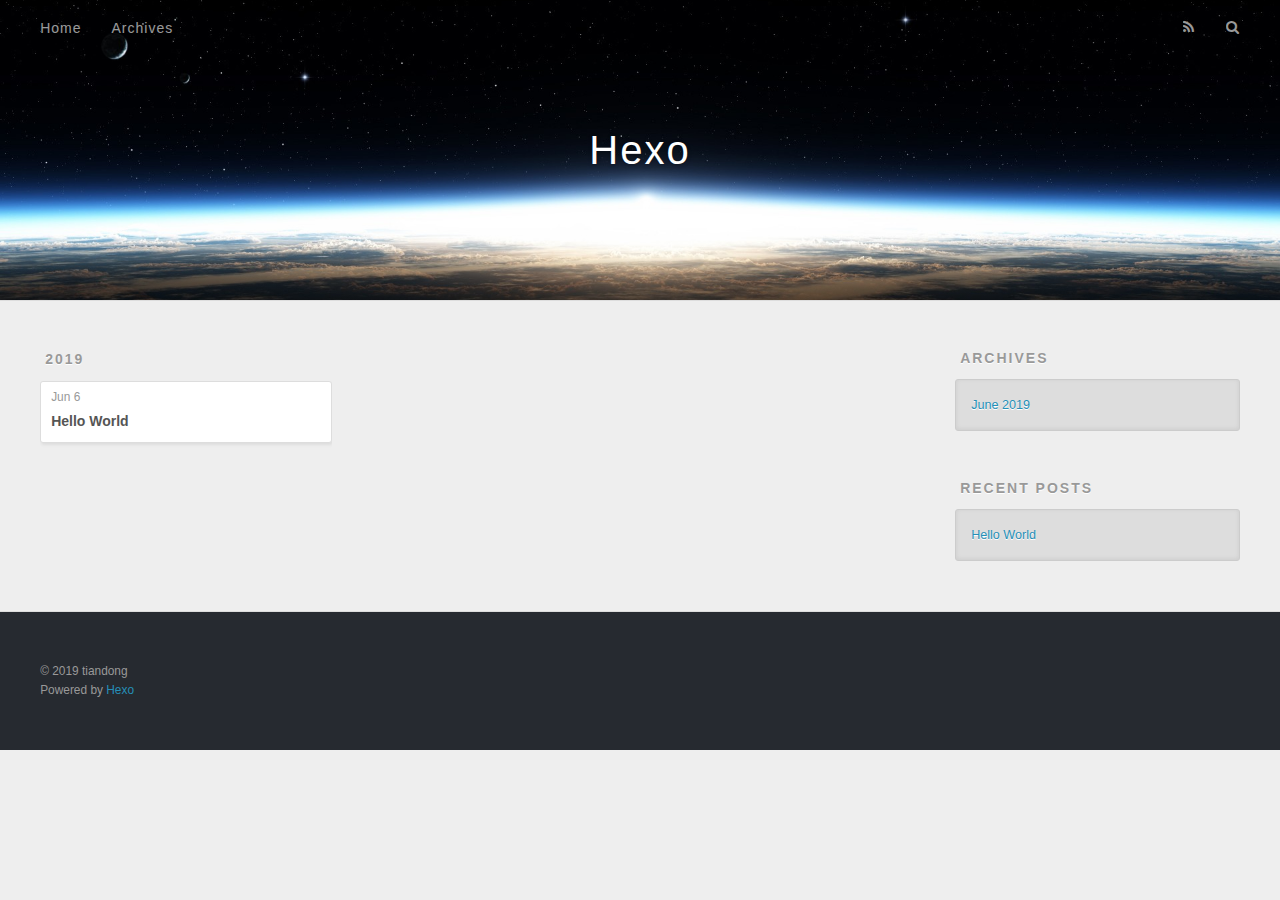
==== archives/index.html @ dce9d704 "Site updated: 2019-06-06 22:19:41" ====
<!DOCTYPE html>
<html>
<head><meta name="generator" content="Hexo 3.8.0">
  <meta charset="utf-8">
  

  
  <title>Archives | Hexo</title>
  <meta name="viewport" content="width=device-width, initial-scale=1, maximum-scale=1">
  <meta property="og:type" content="website">
<meta property="og:title" content="Hexo">
<meta property="og:url" content="https://tiandongli.gitub.io/archives/index.html">
<meta property="og:site_name" content="Hexo">
<meta property="og:locale" content="default">
<meta name="twitter:card" content="summary">
<meta name="twitter:title" content="Hexo">
  
    <link rel="alternate" href="/atom.xml" title="Hexo" type="application/atom+xml">
  
  
    <link rel="icon" href="/favicon.png">
  
  
    <link href="//fonts.googleapis.com/css?family=Source+Code+Pro" rel="stylesheet" type="text/css">
  
  <link rel="stylesheet" href="/css/style.css">
</head>
</html>
<body>
  <div id="container">
    <div id="wrap">
      <header id="header">
  <div id="banner"></div>
  <div id="header-outer" class="outer">
    <div id="header-title" class="inner">
      <h1 id="logo-wrap">
        <a href="/" id="logo">Hexo</a>
      </h1>
      
    </div>
    <div id="header-inner" class="inner">
      <nav id="main-nav">
        <a id="main-nav-toggle" class="nav-icon"></a>
        
          <a class="main-nav-link" href="/">Home</a>
        
          <a class="main-nav-link" href="/archives">Archives</a>
        
      </nav>
      <nav id="sub-nav">
        
          <a id="nav-rss-link" class="nav-icon" href="/atom.xml" title="RSS Feed"></a>
        
        <a id="nav-search-btn" class="nav-icon" title="Search"></a>
      </nav>
      <div id="search-form-wrap">
        <form action="//google.com/search" method="get" accept-charset="UTF-8" class="search-form"><input type="search" name="q" class="search-form-input" placeholder="Search"><button type="submit" class="search-form-submit">&#xF002;</button><input type="hidden" name="sitesearch" value="https://tiandongli.gitub.io"></form>
      </div>
    </div>
  </div>
</header>
      <div class="outer">
        <section id="main">
  
  
    
    
      
      
      <section class="archives-wrap">
        <div class="archive-year-wrap">
          <a href="/archives/2019" class="archive-year">2019</a>
        </div>
        <div class="archives">
    
    <article class="archive-article archive-type-post">
  <div class="archive-article-inner">
    <header class="archive-article-header">
      <a href="/2019/06/06/hello-world/" class="archive-article-date">
  <time datetime="2019-06-06T13:51:13.384Z" itemprop="datePublished">Jun 6</time>
</a>
      
  
    <h1 itemprop="name">
      <a class="archive-article-title" href="/2019/06/06/hello-world/">Hello World</a>
    </h1>
  

    </header>
  </div>
</article>
  
  
    </div></section>
  


</section>
        
          <aside id="sidebar">
  
    

  
    

  
    
  
    
  <div class="widget-wrap">
    <h3 class="widget-title">Archives</h3>
    <div class="widget">
      <ul class="archive-list"><li class="archive-list-item"><a class="archive-list-link" href="/archives/2019/06/">June 2019</a></li></ul>
    </div>
  </div>


  
    
  <div class="widget-wrap">
    <h3 class="widget-title">Recent Posts</h3>
    <div class="widget">
      <ul>
        
          <li>
            <a href="/2019/06/06/hello-world/">Hello World</a>
          </li>
        
      </ul>
    </div>
  </div>

  
</aside>
        
      </div>
      <footer id="footer">
  
  <div class="outer">
    <div id="footer-info" class="inner">
      &copy; 2019 tiandong<br>
      Powered by <a href="http://hexo.io/" target="_blank">Hexo</a>
    </div>
  </div>
</footer>
    </div>
    <nav id="mobile-nav">
  
    <a href="/" class="mobile-nav-link">Home</a>
  
    <a href="/archives" class="mobile-nav-link">Archives</a>
  
</nav>
    

<script src="//ajax.googleapis.com/ajax/libs/jquery/2.0.3/jquery.min.js"></script>


  <link rel="stylesheet" href="/fancybox/jquery.fancybox.css">
  <script src="/fancybox/jquery.fancybox.pack.js"></script>


<script src="/js/script.js"></script>



  </div>
</body>
</html>
---- css/style.css ----
body {
  width: 100%;
}
body:before,
body:after {
  content: "";
  display: table;
}
body:after {
  clear: both;
}
html,
body,
div,
span,
applet,
object,
iframe,
h1,
h2,
h3,
h4,
h5,
h6,
p,
blockquote,
pre,
a,
abbr,
acronym,
address,
big,
cite,
code,
del,
dfn,
em,
img,
ins,
kbd,
q,
s,
samp,
small,
strike,
strong,
sub,
sup,
tt,
var,
dl,
dt,
dd,
ol,
ul,
li,
fieldset,
form,
label,
legend,
table,
caption,
tbody,
tfoot,
thead,
tr,
th,
td {
  margin: 0;
  padding: 0;
  border: 0;
  outline: 0;
  font-weight: inherit;
  font-style: inherit;
  font-family: inherit;
  font-size: 100%;
  vertical-align: baseline;
}
body {
  line-height: 1;
  color: #000;
  background: #fff;
}
ol,
ul {
  list-style: none;
}
table {
  border-collapse: separate;
  border-spacing: 0;
  vertical-align: middle;
}
caption,
th,
td {
  text-align: left;
  font-weight: normal;
  vertical-align: middle;
}
a img {
  border: none;
}
input,
button {
  margin: 0;
  padding: 0;
}
input::-moz-focus-inner,
button::-moz-focus-inner {
  border: 0;
  padding: 0;
}
@font-face {
  font-family: FontAwesome;
  font-style: normal;
  font-weight: normal;
  src: url("fonts/fontawesome-webfont.eot?v=#4.0.3");
  src: url("fonts/fontawesome-webfont.eot?#iefix&v=#4.0.3") format("embedded-opentype"), url("fonts/fontawesome-webfont.woff?v=#4.0.3") format("woff"), url("fonts/fontawesome-webfont.ttf?v=#4.0.3") format("truetype"), url("fonts/fontawesome-webfont.svg#fontawesomeregular?v=#4.0.3") format("svg");
}
html,
body,
#container {
  height: 100%;
}
body {
  background: #eee;
  font: 14px -apple-system, BlinkMacSystemFont, "Segoe UI", "Roboto", "Oxygen", "Ubuntu", "Cantarell", "Fira Sans", "Droid Sans", "Helvetica Neue", sans-serif;
  -webkit-text-size-adjust: 100%;
}
.outer {
  max-width: 1220px;
  margin: 0 auto;
  padding: 0 20px;
}
.outer:before,
.outer:after {
  content: "";
  display: table;
}
.outer:after {
  clear: both;
}
.inner {
  display: inline;
  float: left;
  width: 98.33333333333333%;
  margin: 0 0.833333333333333%;
}
.left,
.alignleft {
  float: left;
}
.right,
.alignright {
  float: right;
}
.clear {
  clear: both;
}
#container {
  position: relative;
}
.mobile-nav-on {
  overflow: hidden;
}
#wrap {
  height: 100%;
  width: 100%;
  position: absolute;
  top: 0;
  left: 0;
  -webkit-transition: 0.2s ease-out;
  -moz-transition: 0.2s ease-out;
  -ms-transition: 0.2s ease-out;
  transition: 0.2s ease-out;
  z-index: 1;
  background: #eee;
}
.mobile-nav-on #wrap {
  left: 280px;
}
@media screen and (min-width: 768px) {
  #main {
    display: inline;
    float: left;
    width: 73.33333333333333%;
    margin: 0 0.833333333333333%;
  }
}
.article-date,
.article-category-link,
.archive-year,
.widget-title {
  text-decoration: none;
  text-transform: uppercase;
  letter-spacing: 2px;
  color: #999;
  margin-bottom: 1em;
  margin-left: 5px;
  line-height: 1em;
  text-shadow: 0 1px #fff;
  font-weight: bold;
}
.article-inner,
.archive-article-inner {
  background: #fff;
  -webkit-box-shadow: 1px 2px 3px #ddd;
  box-shadow: 1px 2px 3px #ddd;
  border: 1px solid #ddd;
  border-radius: 3px;
}
.article-entry h1,
.widget h1 {
  font-size: 2em;
}
.article-entry h2,
.widget h2 {
  font-size: 1.5em;
}
.article-entry h3,
.widget h3 {
  font-size: 1.3em;
}
.article-entry h4,
.widget h4 {
  font-size: 1.2em;
}
.article-entry h5,
.widget h5 {
  font-size: 1em;
}
.article-entry h6,
.widget h6 {
  font-size: 1em;
  color: #999;
}
.article-entry hr,
.widget hr {
  border: 1px dashed #ddd;
}
.article-entry strong,
.widget strong {
  font-weight: bold;
}
.article-entry em,
.widget em,
.article-entry cite,
.widget cite {
  font-style: italic;
}
.article-entry sup,
.widget sup,
.article-entry sub,
.widget sub {
  font-size: 0.75em;
  line-height: 0;
  position: relative;
  vertical-align: baseline;
}
.article-entry sup,
.widget sup {
  top: -0.5em;
}
.article-entry sub,
.widget sub {
  bottom: -0.2em;
}
.article-entry small,
.widget small {
  font-size: 0.85em;
}
.article-entry acronym,
.widget acronym,
.article-entry abbr,
.widget abbr {
  border-bottom: 1px dotted;
}
.article-entry ul,
.widget ul,
.article-entry ol,
.widget ol,
.article-entry dl,
.widget dl {
  margin: 0 20px;
  line-height: 1.6em;
}
.article-entry ul ul,
.widget ul ul,
.article-entry ol ul,
.widget ol ul,
.article-entry ul ol,
.widget ul ol,
.article-entry ol ol,
.widget ol ol {
  margin-top: 0;
  margin-bottom: 0;
}
.article-entry ul,
.widget ul {
  list-style: disc;
}
.article-entry ol,
.widget ol {
  list-style: decimal;
}
.article-entry dt,
.widget dt {
  font-weight: bold;
}
#header {
  height: 300px;
  position: relative;
  border-bottom: 1px solid #ddd;
}
#header:before,
#header:after {
  content: "";
  position: absolute;
  left: 0;
  right: 0;
  height: 40px;
}
#header:before {
  top: 0;
  background: -webkit-linear-gradient(rgba(0,0,0,0.2), transparent);
  background: -moz-linear-gradient(rgba(0,0,0,0.2), transparent);
  background: -ms-linear-gradient(rgba(0,0,0,0.2), transparent);
  background: linear-gradient(rgba(0,0,0,0.2), transparent);
}
#header:after {
  bottom: 0;
  background: -webkit-linear-gradient(transparent, rgba(0,0,0,0.2));
  background: -moz-linear-gradient(transparent, rgba(0,0,0,0.2));
  background: -ms-linear-gradient(transparent, rgba(0,0,0,0.2));
  background: linear-gradient(transparent, rgba(0,0,0,0.2));
}
#header-outer {
  height: 100%;
  position: relative;
}
#header-inner {
  position: relative;
  overflow: hidden;
}
#banner {
  position: absolute;
  top: 0;
  left: 0;
  width: 100%;
  height: 100%;
  background: url("images/banner.jpg") center #000;
  -webkit-background-size: cover;
  -moz-background-size: cover;
  background-size: cover;
  z-index: -1;
}
#header-title {
  text-align: center;
  height: 40px;
  position: absolute;
  top: 50%;
  left: 0;
  margin-top: -20px;
}
#logo,
#subtitle {
  text-decoration: none;
  color: #fff;
  font-weight: 300;
  text-shadow: 0 1px 4px rgba(0,0,0,0.3);
}
#logo {
  font-size: 40px;
  line-height: 40px;
  letter-spacing: 2px;
}
#subtitle {
  font-size: 16px;
  line-height: 16px;
  letter-spacing: 1px;
}
#subtitle-wrap {
  margin-top: 16px;
}
#main-nav {
  float: left;
  margin-left: -15px;
}
.nav-icon,
.main-nav-link {
  float: left;
  color: #fff;
  opacity: 0.6;
  text-decoration: none;
  text-shadow: 0 1px rgba(0,0,0,0.2);
  -webkit-transition: opacity 0.2s;
  -moz-transition: opacity 0.2s;
  -ms-transition: opacity 0.2s;
  transition: opacity 0.2s;
  display: block;
  padding: 20px 15px;
}
.nav-icon:hover,
.main-nav-link:hover {
  opacity: 1;
}
.nav-icon {
  font-family: FontAwesome;
  text-align: center;
  font-size: 14px;
  width: 14px;
  height: 14px;
  padding: 20px 15px;
  position: relative;
  cursor: pointer;
}
.main-nav-link {
  font-weight: 300;
  letter-spacing: 1px;
}
@media screen and (max-width: 479px) {
  .main-nav-link {
    display: none;
  }
}
#main-nav-toggle {
  display: none;
}
#main-nav-toggle:before {
  content: "\f0c9";
}
@media screen and (max-width: 479px) {
  #main-nav-toggle {
    display: block;
  }
}
#sub-nav {
  float: right;
  margin-right: -15px;
}
#nav-rss-link:before {
  content: "\f09e";
}
#nav-search-btn:before {
  content: "\f002";
}
#search-form-wrap {
  position: absolute;
  top: 15px;
  width: 150px;
  height: 30px;
  right: -150px;
  opacity: 0;
  -webkit-transition: 0.2s ease-out;
  -moz-transition: 0.2s ease-out;
  -ms-transition: 0.2s ease-out;
  transition: 0.2s ease-out;
}
#search-form-wrap.on {
  opacity: 1;
  right: 0;
}
@media screen and (max-width: 479px) {
  #search-form-wrap {
    width: 100%;
    right: -100%;
  }
}
.search-form {
  position: absolute;
  top: 0;
  left: 0;
  right: 0;
  background: #fff;
  padding: 5px 15px;
  border-radius: 15px;
  -webkit-box-shadow: 0 0 10px rgba(0,0,0,0.3);
  box-shadow: 0 0 10px rgba(0,0,0,0.3);
}
.search-form-input {
  border: none;
  background: none;
  color: #555;
  width: 100%;
  font: 13px -apple-system, BlinkMacSystemFont, "Segoe UI", "Roboto", "Oxygen", "Ubuntu", "Cantarell", "Fira Sans", "Droid Sans", "Helvetica Neue", sans-serif;
  outline: none;
}
.search-form-input::-webkit-search-results-decoration,
.search-form-input::-webkit-search-cancel-button {
  -webkit-appearance: none;
}
.search-form-submit {
  position: absolute;
  top: 50%;
  right: 10px;
  margin-top: -7px;
  font: 13px FontAwesome;
  border: none;
  background: none;
  color: #bbb;
  cursor: pointer;
}
.search-form-submit:hover,
.search-form-submit:focus {
  color: #777;
}
.article {
  margin: 50px 0;
}
.article-inner {
  overflow: hidden;
}
.article-meta:before,
.article-meta:after {
  content: "";
  display: table;
}
.article-meta:after {
  clear: both;
}
.article-date {
  float: left;
}
.article-category {
  float: left;
  line-height: 1em;
  color: #ccc;
  text-shadow: 0 1px #fff;
  margin-left: 8px;
}
.article-category:before {
  content: "\2022";
}
.article-category-link {
  margin: 0 12px 1em;
}
.article-header {
  padding: 20px 20px 0;
}
.article-title {
  text-decoration: none;
  font-size: 2em;
  font-weight: bold;
  color: #555;
  line-height: 1.1em;
  -webkit-transition: color 0.2s;
  -moz-transition: color 0.2s;
  -ms-transition: color 0.2s;
  transition: color 0.2s;
}
a.article-title:hover {
  color: #258fb8;
}
.article-entry {
  color: #555;
  padding: 0 20px;
}
.article-entry:before,
.article-entry:after {
  content: "";
  display: table;
}
.article-entry:after {
  clear: both;
}
.article-entry p,
.article-entry table {
  line-height: 1.6em;
  margin: 1.6em 0;
}
.article-entry h1,
.article-entry h2,
.article-entry h3,
.article-entry h4,
.article-entry h5,
.article-entry h6 {
  font-weight: bold;
}
.article-entry h1,
.article-entry h2,
.article-entry h3,
.article-entry h4,
.article-entry h5,
.article-entry h6 {
  line-height: 1.1em;
  margin: 1.1em 0;
}
.article-entry a {
  color: #258fb8;
  text-decoration: none;
}
.article-entry a:hover {
  text-decoration: underline;
}
.article-entry ul,
.article-entry ol,
.article-entry dl {
  margin-top: 1.6em;
  margin-bottom: 1.6em;
}
.article-entry img,
.article-entry video {
  max-width: 100%;
  height: auto;
  display: block;
  margin: auto;
}
.article-entry iframe {
  border: none;
}
.article-entry table {
  width: 100%;
  border-collapse: collapse;
  border-spacing: 0;
}
.article-entry th {
  font-weight: bold;
  border-bottom: 3px solid #ddd;
  padding-bottom: 0.5em;
}
.article-entry td {
  border-bottom: 1px solid #ddd;
  padding: 10px 0;
}
.article-entry blockquote {
  font-family: Georgia, "Times New Roman", serif;
  font-size: 1.4em;
  margin: 1.6em 20px;
  text-align: center;
}
.article-entry blockquote footer {
  font-size: 14px;
  margin: 1.6em 0;
  font-family: -apple-system, BlinkMacSystemFont, "Segoe UI", "Roboto", "Oxygen", "Ubuntu", "Cantarell", "Fira Sans", "Droid Sans", "Helvetica Neue", sans-serif;
}
.article-entry blockquote footer cite:before {
  content: "—";
  padding: 0 0.5em;
}
.article-entry .pullquote {
  text-align: left;
  width: 45%;
  margin: 0;
}
.article-entry .pullquote.left {
  margin-left: 0.5em;
  margin-right: 1em;
}
.article-entry .pullquote.right {
  margin-right: 0.5em;
  margin-left: 1em;
}
.article-entry .caption {
  color: #999;
  display: block;
  font-size: 0.9em;
  margin-top: 0.5em;
  position: relative;
  text-align: center;
}
.article-entry .video-container {
  position: relative;
  padding-top: 56.25%;
  height: 0;
  overflow: hidden;
}
.article-entry .video-container iframe,
.article-entry .video-container object,
.article-entry .video-container embed {
  position: absolute;
  top: 0;
  left: 0;
  width: 100%;
  height: 100%;
  margin-top: 0;
}
.article-more-link a {
  display: inline-block;
  line-height: 1em;
  padding: 6px 15px;
  border-radius: 15px;
  background: #eee;
  color: #999;
  text-shadow: 0 1px #fff;
  text-decoration: none;
}
.article-more-link a:hover {
  background: #258fb8;
  color: #fff;
  text-decoration: none;
  text-shadow: 0 1px #1e7293;
}
.article-footer {
  font-size: 0.85em;
  line-height: 1.6em;
  border-top: 1px solid #ddd;
  padding-top: 1.6em;
  margin: 0 20px 20px;
}
.article-footer:before,
.article-footer:after {
  content: "";
  display: table;
}
.article-footer:after {
  clear: both;
}
.article-footer a {
  color: #999;
  text-decoration: none;
}
.article-footer a:hover {
  color: #555;
}
.article-tag-list-item {
  float: left;
  margin-right: 10px;
}
.article-tag-list-link:before {
  content: "#";
}
.article-comment-link {
  float: right;
}
.article-comment-link:before {
  content: "\f075";
  font-family: FontAwesome;
  padding-right: 8px;
}
.article-share-link {
  cursor: pointer;
  float: right;
  margin-left: 20px;
}
.article-share-link:before {
  content: "\f064";
  font-family: FontAwesome;
  padding-right: 6px;
}
#article-nav {
  position: relative;
}
#article-nav:before,
#article-nav:after {
  content: "";
  display: table;
}
#article-nav:after {
  clear: both;
}
@media screen and (min-width: 768px) {
  #article-nav {
    margin: 50px 0;
  }
  #article-nav:before {
    width: 8px;
    height: 8px;
    position: absolute;
    top: 50%;
    left: 50%;
    margin-top: -4px;
    margin-left: -4px;
    content: "";
    border-radius: 50%;
    background: #ddd;
    -webkit-box-shadow: 0 1px 2px #fff;
    box-shadow: 0 1px 2px #fff;
  }
}
.article-nav-link-wrap {
  text-decoration: none;
  text-shadow: 0 1px #fff;
  color: #999;
  -webkit-box-sizing: border-box;
  -moz-box-sizing: border-box;
  box-sizing: border-box;
  margin-top: 50px;
  text-align: center;
  display: block;
}
.article-nav-link-wrap:hover {
  color: #555;
}
@media screen and (min-width: 768px) {
  .article-nav-link-wrap {
    width: 50%;
    margin-top: 0;
  }
}
@media screen and (min-width: 768px) {
  #article-nav-newer {
    float: left;
    text-align: right;
    padding-right: 20px;
  }
}
@media screen and (min-width: 768px) {
  #article-nav-older {
    float: right;
    text-align: left;
    padding-left: 20px;
  }
}
.article-nav-caption {
  text-transform: uppercase;
  letter-spacing: 2px;
  color: #ddd;
  line-height: 1em;
  font-weight: bold;
}
#article-nav-newer .article-nav-caption {
  margin-right: -2px;
}
.article-nav-title {
  font-size: 0.85em;
  line-height: 1.6em;
  margin-top: 0.5em;
}
.article-share-box {
  position: absolute;
  display: none;
  background: #fff;
  -webkit-box-shadow: 1px 2px 10px rgba(0,0,0,0.2);
  box-shadow: 1px 2px 10px rgba(0,0,0,0.2);
  border-radius: 3px;
  margin-left: -145px;
  overflow: hidden;
  z-index: 1;
}
.article-share-box.on {
  display: block;
}
.article-share-input {
  width: 100%;
  background: none;
  -webkit-box-sizing: border-box;
  -moz-box-sizing: border-box;
  box-sizing: border-box;
  font: 14px -apple-system, BlinkMacSystemFont, "Segoe UI", "Roboto", "Oxygen", "Ubuntu", "Cantarell", "Fira Sans", "Droid Sans", "Helvetica Neue", sans-serif;
  padding: 0 15px;
  color: #555;
  outline: none;
  border: 1px solid #ddd;
  border-radius: 3px 3px 0 0;
  height: 36px;
  line-height: 36px;
}
.article-share-links {
  background: #eee;
}
.article-share-links:before,
.article-share-links:after {
  content: "";
  display: table;
}
.article-share-links:after {
  clear: both;
}
.article-share-twitter,
.article-share-facebook,
.article-share-pinterest,
.article-share-google {
  width: 50px;
  height: 36px;
  display: block;
  float: left;
  position: relative;
  color: #999;
  text-shadow: 0 1px #fff;
}
.article-share-twitter:before,
.article-share-facebook:before,
.article-share-pinterest:before,
.article-share-google:before {
  font-size: 20px;
  font-family: FontAwesome;
  width: 20px;
  height: 20px;
  position: absolute;
  top: 50%;
  left: 50%;
  margin-top: -10px;
  margin-left: -10px;
  text-align: center;
}
.article-share-twitter:hover,
.article-share-facebook:hover,
.article-share-pinterest:hover,
.article-share-google:hover {
  color: #fff;
}
.article-share-twitter:before {
  content: "\f099";
}
.article-share-twitter:hover {
  background: #00aced;
  text-shadow: 0 1px #008abe;
}
.article-share-facebook:before {
  content: "\f09a";
}
.article-share-facebook:hover {
  background: #3b5998;
  text-shadow: 0 1px #2f477a;
}
.article-share-pinterest:before {
  content: "\f0d2";
}
.article-share-pinterest:hover {
  background: #cb2027;
  text-shadow: 0 1px #a21a1f;
}
.article-share-google:before {
  content: "\f0d5";
}
.article-share-google:hover {
  background: #dd4b39;
  text-shadow: 0 1px #be3221;
}
.article-gallery {
  background: #000;
  position: relative;
}
.article-gallery-photos {
  position: relative;
  overflow: hidden;
}
.article-gallery-img {
  display: none;
  max-width: 100%;
}
.article-gallery-img:first-child {
  display: block;
}
.article-gallery-img.loaded {
  position: absolute;
  display: block;
}
.article-gallery-img img {
  display: block;
  max-width: 100%;
  margin: 0 auto;
}
#comments {
  background: #fff;
  -webkit-box-shadow: 1px 2px 3px #ddd;
  box-shadow: 1px 2px 3px #ddd;
  padding: 20px;
  border: 1px solid #ddd;
  border-radius: 3px;
  margin: 50px 0;
}
#comments a {
  color: #258fb8;
}
.archives-wrap {
  margin: 50px 0;
}
.archives:before,
.archives:after {
  content: "";
  display: table;
}
.archives:after {
  clear: both;
}
.archive-year-wrap {
  margin-bottom: 1em;
}
.archives {
  -webkit-column-gap: 10px;
  -moz-column-gap: 10px;
  column-gap: 10px;
}
@media screen and (min-width: 480px) and (max-width: 767px) {
  .archives {
    -webkit-column-count: 2;
    -moz-column-count: 2;
    column-count: 2;
  }
}
@media screen and (min-width: 768px) {
  .archives {
    -webkit-column-count: 3;
    -moz-column-count: 3;
    column-count: 3;
  }
}
.archive-article {
  -webkit-column-break-inside: avoid;
  page-break-inside: avoid;
  overflow: hidden;
  break-inside: avoid-column;
}
.archive-article-inner {
  padding: 10px;
  margin-bottom: 15px;
}
.archive-article-title {
  text-decoration: none;
  font-weight: bold;
  color: #555;
  -webkit-transition: color 0.2s;
  -moz-transition: color 0.2s;
  -ms-transition: color 0.2s;
  transition: color 0.2s;
  line-height: 1.6em;
}
.archive-article-title:hover {
  color: #258fb8;
}
.archive-article-footer {
  margin-top: 1em;
}
.archive-article-date {
  color: #999;
  text-decoration: none;
  font-size: 0.85em;
  line-height: 1em;
  margin-bottom: 0.5em;
  display: block;
}
#page-nav {
  margin: 50px auto;
  background: #fff;
  -webkit-box-shadow: 1px 2px 3px #ddd;
  box-shadow: 1px 2px 3px #ddd;
  border: 1px solid #ddd;
  border-radius: 3px;
  text-align: center;
  color: #999;
  overflow: hidden;
}
#page-nav:before,
#page-nav:after {
  content: "";
  display: table;
}
#page-nav:after {
  clear: both;
}
#page-nav a,
#page-nav span {
  padding: 10px 20px;
  line-height: 1;
  height: 2ex;
}
#page-nav a {
  color: #999;
  text-decoration: none;
}
#page-nav a:hover {
  background: #999;
  color: #fff;
}
#page-nav .prev {
  float: left;
}
#page-nav .next {
  float: right;
}
#page-nav .page-number {
  display: inline-block;
}
@media screen and (max-width: 479px) {
  #page-nav .page-number {
    display: none;
  }
}
#page-nav .current {
  color: #555;
  font-weight: bold;
}
#page-nav .space {
  color: #ddd;
}
#footer {
  background: #262a30;
  padding: 50px 0;
  border-top: 1px solid #ddd;
  color: #999;
}
#footer a {
  color: #258fb8;
  text-decoration: none;
}
#footer a:hover {
  text-decoration: underline;
}
#footer-info {
  line-height: 1.6em;
  font-size: 0.85em;
}
.article-entry pre,
.article-entry .highlight {
  background: #2d2d2d;
  margin: 0 -20px;
  padding: 15px 20px;
  border-style: solid;
  border-color: #ddd;
  border-width: 1px 0;
  overflow: auto;
  color: #ccc;
  line-height: 22.400000000000002px;
}
.article-entry .highlight .gutter pre,
.article-entry .gist .gist-file .gist-data .line-numbers {
  color: #666;
  font-size: 0.85em;
}
.article-entry pre,
.article-entry code {
  font-family: "Source Code Pro", Consolas, Monaco, Menlo, Consolas, monospace;
}
.article-entry code {
  background: #eee;
  text-shadow: 0 1px #fff;
  padding: 0 0.3em;
}
.article-entry pre code {
  background: none;
  text-shadow: none;
  padding: 0;
}
.article-entry .highlight pre {
  border: none;
  margin: 0;
  padding: 0;
}
.article-entry .highlight table {
  margin: 0;
  width: auto;
}
.article-entry .highlight td {
  border: none;
  padding: 0;
}
.article-entry .highlight figcaption {
  font-size: 0.85em;
  color: #999;
  line-height: 1em;
  margin-bottom: 1em;
}
.article-entry .highlight figcaption:before,
.article-entry .highlight figcaption:after {
  content: "";
  display: table;
}
.article-entry .highlight figcaption:after {
  clear: both;
}
.article-entry .highlight figcaption a {
  float: right;
}
.article-entry .highlight .gutter pre {
  text-align: right;
  padding-right: 20px;
}
.article-entry .highlight .line {
  height: 22.400000000000002px;
}
.article-entry .highlight .line.marked {
  background: #515151;
}
.article-entry .gist {
  margin: 0 -20px;
  border-style: solid;
  border-color: #ddd;
  border-width: 1px 0;
  background: #2d2d2d;
  padding: 15px 20px 15px 0;
}
.article-entry .gist .gist-file {
  border: none;
  font-family: "Source Code Pro", Consolas, Monaco, Menlo, Consolas, monospace;
  margin: 0;
}
.article-entry .gist .gist-file .gist-data {
  background: none;
  border: none;
}
.article-entry .gist .gist-file .gist-data .line-numbers {
  background: none;
  border: none;
  padding: 0 20px 0 0;
}
.article-entry .gist .gist-file .gist-data .line-data {
  padding: 0 !important;
}
.article-entry .gist .gist-file .highlight {
  margin: 0;
  padding: 0;
  border: none;
}
.article-entry .gist .gist-file .gist-meta {
  background: #2d2d2d;
  color: #999;
  font: 0.85em -apple-system, BlinkMacSystemFont, "Segoe UI", "Roboto", "Oxygen", "Ubuntu", "Cantarell", "Fira Sans", "Droid Sans", "Helvetica Neue", sans-serif;
  text-shadow: 0 0;
  padding: 0;
  margin-top: 1em;
  margin-left: 20px;
}
.article-entry .gist .gist-file .gist-meta a {
  color: #258fb8;
  font-weight: normal;
}
.article-entry .gist .gist-file .gist-meta a:hover {
  text-decoration: underline;
}
pre .comment,
pre .title {
  color: #999;
}
pre .variable,
pre .attribute,
pre .tag,
pre .regexp,
pre .ruby .constant,
pre .xml .tag .title,
pre .xml .pi,
pre .xml .doctype,
pre .html .doctype,
pre .css .id,
pre .css .class,
pre .css .pseudo {
  color: #f2777a;
}
pre .number,
pre .preprocessor,
pre .built_in,
pre .literal,
pre .params,
pre .constant {
  color: #f99157;
}
pre .class,
pre .ruby .class .title,
pre .css .rules .attribute {
  color: #9c9;
}
pre .string,
pre .value,
pre .inheritance,
pre .header,
pre .ruby .symbol,
pre .xml .cdata {
  color: #9c9;
}
pre .css .hexcolor {
  color: #6cc;
}
pre .function,
pre .python .decorator,
pre .python .title,
pre .ruby .function .title,
pre .ruby .title .keyword,
pre .perl .sub,
pre .javascript .title,
pre .coffeescript .title {
  color: #69c;
}
pre .keyword,
pre .javascript .function {
  color: #c9c;
}
@media screen and (max-width: 479px) {
  #mobile-nav {
    position: absolute;
    top: 0;
    left: 0;
    width: 280px;
    height: 100%;
    background: #191919;
    border-right: 1px solid #fff;
  }
}
@media screen and (max-width: 479px) {
  .mobile-nav-link {
    display: block;
    color: #999;
    text-decoration: none;
    padding: 15px 20px;
    font-weight: bold;
  }
  .mobile-nav-link:hover {
    color: #fff;
  }
}
@media screen and (min-width: 768px) {
  #sidebar {
    display: inline;
    float: left;
    width: 23.333333333333332%;
    margin: 0 0.833333333333333%;
  }
}
.widget-wrap {
  margin: 50px 0;
}
.widget {
  color: #777;
  text-shadow: 0 1px #fff;
  background: #ddd;
  -webkit-box-shadow: 0 -1px 4px #ccc inset;
  box-shadow: 0 -1px 4px #ccc inset;
  border: 1px solid #ccc;
  padding: 15px;
  border-radius: 3px;
}
.widget a {
  color: #258fb8;
  text-decoration: none;
}
.widget a:hover {
  text-decoration: underline;
}
.widget ul ul,
.widget ol ul,
.widget dl ul,
.widget ul ol,
.widget ol ol,
.widget dl ol,
.widget ul dl,
.widget ol dl,
.widget dl dl {
  margin-left: 15px;
  list-style: disc;
}
.widget {
  line-height: 1.6em;
  word-wrap: break-word;
  font-size: 0.9em;
}
.widget ul,
.widget ol {
  list-style: none;
  margin: 0;
}
.widget ul ul,
.widget ol ul,
.widget ul ol,
.widget ol ol {
  margin: 0 20px;
}
.widget ul ul,
.widget ol ul {
  list-style: disc;
}
.widget ul ol,
.widget ol ol {
  list-style: decimal;
}
.category-list-count,
.tag-list-count,
.archive-list-count {
  padding-left: 5px;
  color: #999;
  font-size: 0.85em;
}
.category-list-count:before,
.tag-list-count:before,
.archive-list-count:before {
  content: "(";
}
.category-list-count:after,
.tag-list-count:after,
.archive-list-count:after {
  content: ")";
}
.tagcloud a {
  margin-right: 5px;
  display: inline-block;
}
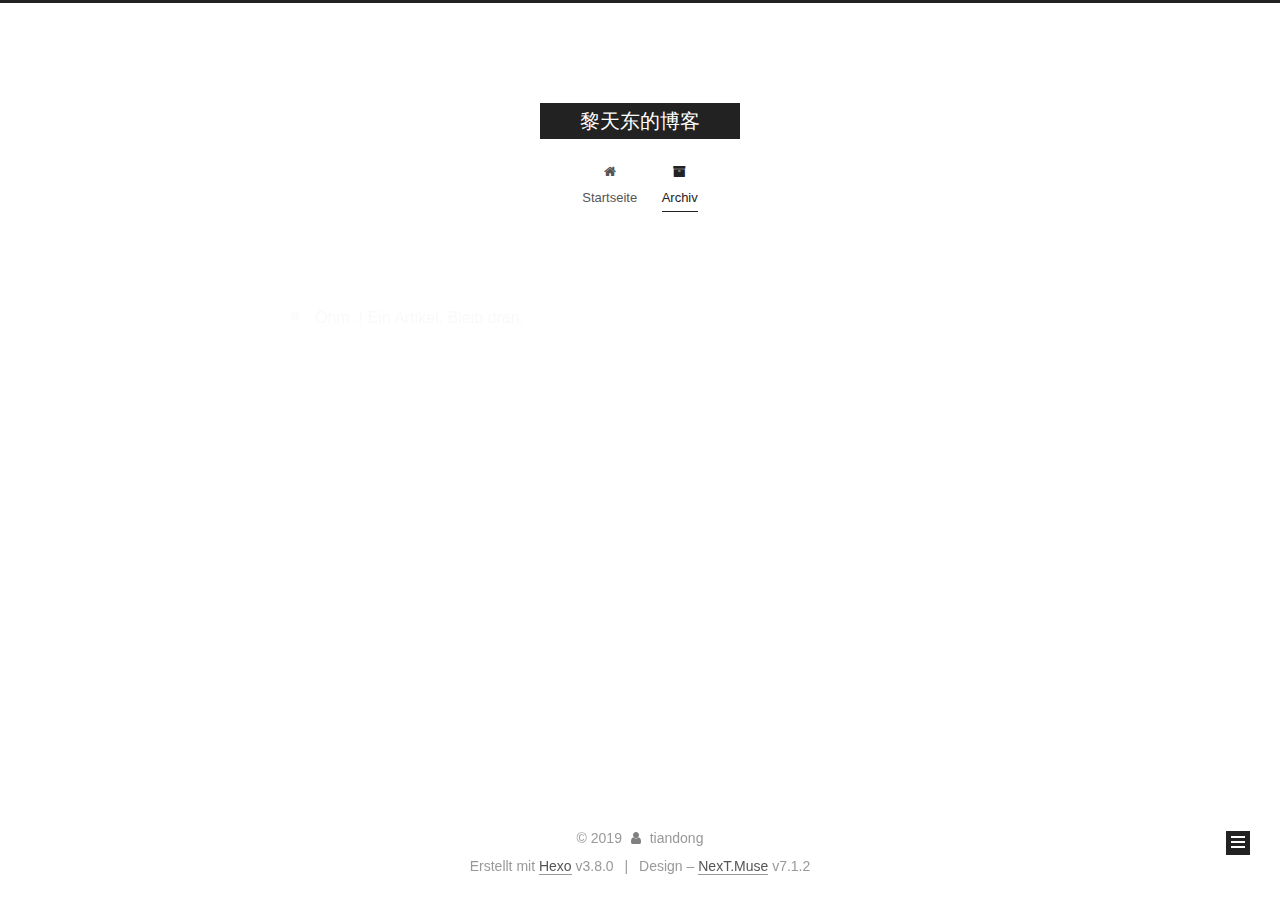
==== commit 16e36e35: "Site updated: 2019-06-07 12:57:07" ====
--- a/archives/index.html
+++ b/archives/index.html
@@ -1,170 +1,602 @@
 <!DOCTYPE html>
-<html>
+
+
+
+
+
+
+
+
+
+
+
+
+  
+
+
+<html class="theme-next muse use-motion" lang="zh-Hans">
 <head><meta name="generator" content="Hexo 3.8.0">
-  <meta charset="utf-8">
-  
-
-  
-  <title>Archives | Hexo</title>
-  <meta name="viewport" content="width=device-width, initial-scale=1, maximum-scale=1">
+  <meta charset="UTF-8">
+<meta http-equiv="X-UA-Compatible" content="IE=edge">
+<meta name="viewport" content="width=device-width, initial-scale=1, maximum-scale=2">
+<meta name="theme-color" content="#222">
+
+
+
+
+
+
+
+
+
+
+
+
+
+
+
+
+
+
+
+
+
+
+
+
+<link rel="stylesheet" href="/lib/font-awesome/css/font-awesome.min.css?v=4.6.2">
+
+<link rel="stylesheet" href="/css/main.css?v=7.1.2">
+
+
+  <link rel="apple-touch-icon" sizes="180x180" href="/images/apple-touch-icon-next.png?v=7.1.2">
+
+
+  <link rel="icon" type="image/png" sizes="32x32" href="/images/favicon-32x32-next.png?v=7.1.2">
+
+
+  <link rel="icon" type="image/png" sizes="16x16" href="/images/favicon-16x16-next.png?v=7.1.2">
+
+
+  <link rel="mask-icon" href="/images/logo.svg?v=7.1.2" color="#222">
+
+
+
+
+
+
+
+<script id="hexo.configurations">
+  var NexT = window.NexT || {};
+  var CONFIG = {
+    root: '/',
+    scheme: 'Muse',
+    version: '7.1.2',
+    sidebar: {"position":"left","display":"post","offset":12,"onmobile":false,"dimmer":false},
+    back2top: true,
+    back2top_sidebar: false,
+    fancybox: false,
+    fastclick: false,
+    lazyload: false,
+    tabs: true,
+    motion: {"enable":true,"async":false,"transition":{"post_block":"fadeIn","post_header":"slideDownIn","post_body":"slideDownIn","coll_header":"slideLeftIn","sidebar":"slideUpIn"}},
+    algolia: {
+      applicationID: '',
+      apiKey: '',
+      indexName: '',
+      hits: {"per_page":10},
+      labels: {"input_placeholder":"Search for Posts","hits_empty":"We didn't find any results for the search: ${query}","hits_stats":"${hits} results found in ${time} ms"}
+    }
+  };
+</script>
+
+
+  
+
+
+
+
   <meta property="og:type" content="website">
-<meta property="og:title" content="Hexo">
+<meta property="og:title" content="黎天东的博客">
 <meta property="og:url" content="https://tiandongli.gitub.io/archives/index.html">
-<meta property="og:site_name" content="Hexo">
-<meta property="og:locale" content="default">
+<meta property="og:site_name" content="黎天东的博客">
+<meta property="og:locale" content="zh-Hans">
 <meta name="twitter:card" content="summary">
-<meta name="twitter:title" content="Hexo">
-  
-    <link rel="alternate" href="/atom.xml" title="Hexo" type="application/atom+xml">
-  
-  
-    <link rel="icon" href="/favicon.png">
-  
-  
-    <link href="//fonts.googleapis.com/css?family=Source+Code+Pro" rel="stylesheet" type="text/css">
-  
-  <link rel="stylesheet" href="/css/style.css">
+<meta name="twitter:title" content="黎天东的博客">
+
+
+
+
+
+  
+  
+  <link rel="canonical" href="https://tiandongli.gitub.io/archives/">
+
+
+
+<script id="page.configurations">
+  CONFIG.page = {
+    sidebar: "",
+  };
+</script>
+
+  <title>Archiv | 黎天东的博客</title>
+  
+
+
+
+
+
+
+
+
+
+
+
+
+  <noscript>
+  <style>
+  .use-motion .motion-element,
+  .use-motion .brand,
+  .use-motion .menu-item,
+  .sidebar-inner,
+  .use-motion .post-block,
+  .use-motion .pagination,
+  .use-motion .comments,
+  .use-motion .post-header,
+  .use-motion .post-body,
+  .use-motion .collection-title { opacity: initial; }
+
+  .use-motion .logo,
+  .use-motion .site-title,
+  .use-motion .site-subtitle {
+    opacity: initial;
+    top: initial;
+  }
+
+  .use-motion .logo-line-before i { left: initial; }
+  .use-motion .logo-line-after i { right: initial; }
+  </style>
+</noscript>
+
 </head>
-</html>
-<body>
-  <div id="container">
-    <div id="wrap">
-      <header id="header">
-  <div id="banner"></div>
-  <div id="header-outer" class="outer">
-    <div id="header-title" class="inner">
-      <h1 id="logo-wrap">
-        <a href="/" id="logo">Hexo</a>
-      </h1>
-      
+
+<body itemscope itemtype="http://schema.org/WebPage" lang="zh-Hans">
+
+  
+  
+    
+  
+
+  <div class="container sidebar-position-left page-archive">
+    <div class="headband"></div>
+
+    <header id="header" class="header" itemscope itemtype="http://schema.org/WPHeader">
+      <div class="header-inner"><div class="site-brand-wrapper">
+  <div class="site-meta">
+    
+
+    <div class="custom-logo-site-title">
+      <a href="/" class="brand" rel="start">
+        <span class="logo-line-before"><i></i></span>
+        <span class="site-title">黎天东的博客</span>
+        <span class="logo-line-after"><i></i></span>
+      </a>
     </div>
-    <div id="header-inner" class="inner">
-      <nav id="main-nav">
-        <a id="main-nav-toggle" class="nav-icon"></a>
-        
-          <a class="main-nav-link" href="/">Home</a>
-        
-          <a class="main-nav-link" href="/archives">Archives</a>
-        
-      </nav>
-      <nav id="sub-nav">
-        
-          <a id="nav-rss-link" class="nav-icon" href="/atom.xml" title="RSS Feed"></a>
-        
-        <a id="nav-search-btn" class="nav-icon" title="Search"></a>
-      </nav>
-      <div id="search-form-wrap">
-        <form action="//google.com/search" method="get" accept-charset="UTF-8" class="search-form"><input type="search" name="q" class="search-form-input" placeholder="Search"><button type="submit" class="search-form-submit">&#xF002;</button><input type="hidden" name="sitesearch" value="https://tiandongli.gitub.io"></form>
+    
+    
+  </div>
+
+  <div class="site-nav-toggle">
+    <button aria-label="Navigationsleiste an/ausschalten">
+      <span class="btn-bar"></span>
+      <span class="btn-bar"></span>
+      <span class="btn-bar"></span>
+    </button>
+  </div>
+</div>
+
+
+
+<nav class="site-nav">
+  
+    <ul id="menu" class="menu">
+      
+        
+        
+        
+          
+          <li class="menu-item menu-item-home">
+
+    
+    
+    
+      
+    
+
+    
+
+    <a href="/" rel="section"><i class="menu-item-icon fa fa-fw fa-home"></i> <br>Startseite</a>
+
+  </li>
+        
+        
+        
+          
+          <li class="menu-item menu-item-archives menu-item-active">
+
+    
+    
+    
+      
+    
+
+    
+
+    <a href="/archives/" rel="section"><i class="menu-item-icon fa fa-fw fa-archive"></i> <br>Archiv</a>
+
+  </li>
+
+      
+      
+    </ul>
+  
+
+  
+    
+
+    
+    
+      
+      
+    
+      
+      
+    
+    
+
+  
+
+
+  
+
+  
+</nav>
+
+
+
+  
+
+
+
+</div>
+    </header>
+
+    
+
+
+    <main id="main" class="main">
+      <div class="main-inner">
+        <div class="content-wrap">
+          
+          <div id="content" class="content">
+            
+
+  
+  
+  
+  <div class="post-block archive">
+    <div id="posts" class="posts-collapse">
+      <span class="archive-move-on"></span>
+
+      
+      <span class="archive-page-counter">
+        
+        
+        
+          
+        
+        Öhm..! Ein Artikel. Bleib dran.
+      </span>
+      
+
+      
+
+        
+        
+        
+
+        
+          
+          <div class="collection-title">
+            <h1 class="archive-year" id="archive-year-2019">2019</h1>
+          </div>
+        
+        
+
+        
+
+  <article class="post post-type-normal" itemscope itemtype="http://schema.org/Article">
+    <header class="post-header">
+
+      <h2 class="post-title">
+        
+          <a class="post-title-link" href="/2019/06/06/hello-world/" itemprop="url">
+            
+              <span itemprop="name">meta分析</span>
+            
+          </a>
+        
+      </h2>
+
+      <div class="post-meta">
+        <time class="post-time" itemprop="dateCreated" datetime="2019-06-06T21:51:13+08:00" content="2019-06-06">
+          06-06
+        </time>
       </div>
+
+    </header>
+  </article>
+
+
+
+      
+
     </div>
   </div>
-</header>
-      <div class="outer">
-        <section id="main">
-  
-  
-    
-    
-      
-      
-      <section class="archives-wrap">
-        <div class="archive-year-wrap">
-          <a href="/archives/2019" class="archive-year">2019</a>
+  
+  
+  
+
+  
+
+
+
+          </div>
+          
+
         </div>
-        <div class="archives">
-    
-    <article class="archive-article archive-type-post">
-  <div class="archive-article-inner">
-    <header class="archive-article-header">
-      <a href="/2019/06/06/hello-world/" class="archive-article-date">
-  <time datetime="2019-06-06T13:51:13.384Z" itemprop="datePublished">Jun 6</time>
-</a>
-      
-  
-    <h1 itemprop="name">
-      <a class="archive-article-title" href="/2019/06/06/hello-world/">Hello World</a>
-    </h1>
-  
-
-    </header>
-  </div>
-</article>
-  
-  
-    </div></section>
-  
-
-
-</section>
-        
-          <aside id="sidebar">
-  
-    
-
-  
-    
-
-  
-    
-  
-    
-  <div class="widget-wrap">
-    <h3 class="widget-title">Archives</h3>
-    <div class="widget">
-      <ul class="archive-list"><li class="archive-list-item"><a class="archive-list-link" href="/archives/2019/06/">June 2019</a></li></ul>
+        
+          
+  
+  <div class="sidebar-toggle">
+    <div class="sidebar-toggle-line-wrap">
+      <span class="sidebar-toggle-line sidebar-toggle-line-first"></span>
+      <span class="sidebar-toggle-line sidebar-toggle-line-middle"></span>
+      <span class="sidebar-toggle-line sidebar-toggle-line-last"></span>
     </div>
   </div>
 
-
-  
-    
-  <div class="widget-wrap">
-    <h3 class="widget-title">Recent Posts</h3>
-    <div class="widget">
-      <ul>
-        
-          <li>
-            <a href="/2019/06/06/hello-world/">Hello World</a>
-          </li>
-        
-      </ul>
+  <aside id="sidebar" class="sidebar">
+    <div class="sidebar-inner">
+
+      
+
+      
+
+      <div class="site-overview-wrap sidebar-panel sidebar-panel-active">
+        <div class="site-overview">
+          <div class="site-author motion-element" itemprop="author" itemscope itemtype="http://schema.org/Person">
+            
+              <p class="site-author-name" itemprop="name">tiandong</p>
+              <div class="site-description motion-element" itemprop="description"></div>
+          </div>
+
+          
+            <nav class="site-state motion-element">
+              
+                <div class="site-state-item site-state-posts">
+                
+                  <a href="/archives/">
+                
+                    <span class="site-state-item-count">1</span>
+                    <span class="site-state-item-name">Artikel</span>
+                  </a>
+                </div>
+              
+
+              
+
+              
+            </nav>
+          
+
+          
+
+          
+
+          
+
+          
+
+          
+          
+
+          
+            
+          
+          
+
+        </div>
+      </div>
+
+      
+
+      
+
     </div>
+  </aside>
+  
+
+
+        
+      </div>
+    </main>
+
+    <footer id="footer" class="footer">
+      <div class="footer-inner">
+        <div class="copyright">&copy; <span itemprop="copyrightYear">2019</span>
+  <span class="with-love" id="animate">
+    <i class="fa fa-user"></i>
+  </span>
+  <span class="author" itemprop="copyrightHolder">tiandong</span>
+
+  
+
+  
+</div>
+
+
+  <div class="powered-by">Erstellt mit  <a href="https://hexo.io" class="theme-link" rel="noopener" target="_blank">Hexo</a> v3.8.0</div>
+
+
+
+  <span class="post-meta-divider">|</span>
+
+
+
+  <div class="theme-info">Design – <a href="https://theme-next.org" class="theme-link" rel="noopener" target="_blank">NexT.Muse</a> v7.1.2</div>
+
+
+
+
+        
+
+
+
+
+
+
+
+
+        
+      </div>
+    </footer>
+
+    
+      <div class="back-to-top">
+        <i class="fa fa-arrow-up"></i>
+        
+      </div>
+    
+
+    
+
+    
+
+    
   </div>
 
   
-</aside>
-        
-      </div>
-      <footer id="footer">
-  
-  <div class="outer">
-    <div id="footer-info" class="inner">
-      &copy; 2019 tiandong<br>
-      Powered by <a href="http://hexo.io/" target="_blank">Hexo</a>
-    </div>
-  </div>
-</footer>
-    </div>
-    <nav id="mobile-nav">
-  
-    <a href="/" class="mobile-nav-link">Home</a>
-  
-    <a href="/archives" class="mobile-nav-link">Archives</a>
-  
-</nav>
-    
-
-<script src="//ajax.googleapis.com/ajax/libs/jquery/2.0.3/jquery.min.js"></script>
-
-
-  <link rel="stylesheet" href="/fancybox/jquery.fancybox.css">
-  <script src="/fancybox/jquery.fancybox.pack.js"></script>
-
-
-<script src="/js/script.js"></script>
-
-
-
-  </div>
+
+<script>
+  if (Object.prototype.toString.call(window.Promise) !== '[object Function]') {
+    window.Promise = null;
+  }
+</script>
+
+
+
+
+
+
+
+
+
+
+
+
+
+
+
+
+
+
+
+
+
+
+
+
+
+
+  
+  <script src="/lib/jquery/index.js?v=2.1.3"></script>
+
+  
+  <script src="/lib/velocity/velocity.min.js?v=1.2.1"></script>
+
+  
+  <script src="/lib/velocity/velocity.ui.min.js?v=1.2.1"></script>
+
+
+  
+
+
+  <script src="/js/utils.js?v=7.1.2"></script>
+
+  <script src="/js/motion.js?v=7.1.2"></script>
+
+
+
+  
+  
+
+
+  <script src="/js/schemes/muse.js?v=7.1.2"></script>
+
+
+
+  
+
+  
+
+
+  <script src="/js/next-boot.js?v=7.1.2"></script>
+
+
+  
+
+  
+
+  
+
+  
+
+
+
+  
+
+
+
+
+  
+
+  
+
+  
+
+  
+
+  
+
+  
+
+  
+
+  
+
+  
+
+  
+
+  
+
+  
+
+  
+
+  
+
 </body>
-</html>+</html>
--- a/css/main.css
+++ b/css/main.css
@@ -0,0 +1,2476 @@
+/* normalize.css v8.0.1 | MIT License | github.com/necolas/normalize.css */
+html {
+  line-height: 1.15; /* 1 */
+  -webkit-text-size-adjust: 100%; /* 2 */
+}
+body {
+  margin: 0;
+}
+main {
+  display: block;
+}
+h1 {
+  font-size: 2em;
+  margin: 0.67em 0;
+}
+hr {
+  box-sizing: content-box; /* 1 */
+  height: 0; /* 1 */
+  overflow: visible; /* 2 */
+}
+pre {
+  font-family: monospace, monospace; /* 1 */
+  font-size: 1em; /* 2 */
+}
+a {
+  background-color: transparent;
+}
+abbr[title] {
+  border-bottom: none; /* 1 */
+  text-decoration: underline; /* 2 */
+  text-decoration: underline dotted; /* 2 */
+}
+b,
+strong {
+  font-weight: bolder;
+}
+code,
+kbd,
+samp {
+  font-family: monospace, monospace; /* 1 */
+  font-size: 1em; /* 2 */
+}
+small {
+  font-size: 80%;
+}
+sub,
+sup {
+  font-size: 75%;
+  line-height: 0;
+  position: relative;
+  vertical-align: baseline;
+}
+sub {
+  bottom: -0.25em;
+}
+sup {
+  top: -0.5em;
+}
+img {
+  border-style: none;
+}
+button,
+input,
+optgroup,
+select,
+textarea {
+  font-family: inherit; /* 1 */
+  font-size: 100%; /* 1 */
+  line-height: 1.15; /* 1 */
+  margin: 0; /* 2 */
+}
+button,
+input {
+/* 1 */
+  overflow: visible;
+}
+button,
+select {
+/* 1 */
+  text-transform: none;
+}
+button,
+[type="button"],
+[type="reset"],
+[type="submit"] {
+  -webkit-appearance: button;
+}
+button::-moz-focus-inner,
+[type="button"]::-moz-focus-inner,
+[type="reset"]::-moz-focus-inner,
+[type="submit"]::-moz-focus-inner {
+  border-style: none;
+  padding: 0;
+}
+button:-moz-focusring,
+[type="button"]:-moz-focusring,
+[type="reset"]:-moz-focusring,
+[type="submit"]:-moz-focusring {
+  outline: 1px dotted ButtonText;
+}
+fieldset {
+  padding: 0.35em 0.75em 0.625em;
+}
+legend {
+  box-sizing: border-box; /* 1 */
+  color: inherit; /* 2 */
+  display: table; /* 1 */
+  max-width: 100%; /* 1 */
+  padding: 0; /* 3 */
+  white-space: normal; /* 1 */
+}
+progress {
+  vertical-align: baseline;
+}
+textarea {
+  overflow: auto;
+}
+[type="checkbox"],
+[type="radio"] {
+  box-sizing: border-box; /* 1 */
+  padding: 0; /* 2 */
+}
+[type="number"]::-webkit-inner-spin-button,
+[type="number"]::-webkit-outer-spin-button {
+  height: auto;
+}
+[type="search"] {
+  -webkit-appearance: textfield; /* 1 */
+  outline-offset: -2px; /* 2 */
+}
+[type="search"]::-webkit-search-decoration {
+  -webkit-appearance: none;
+}
+::-webkit-file-upload-button {
+  -webkit-appearance: button; /* 1 */
+  font: inherit; /* 2 */
+}
+details {
+  display: block;
+}
+summary {
+  display: list-item;
+}
+template {
+  display: none;
+}
+[hidden] {
+  display: none;
+}
+::selection {
+  background: #262a30;
+  color: #fff;
+}
+body {
+  position: relative;
+  font-family: 'Lato', "PingFang SC", "Microsoft YaHei", sans-serif;
+  font-size: 14px;
+  line-height: 2;
+  color: #555;
+  background: #fff;
+}
+@media (max-width: 991px) {
+  body {
+    padding-right: 0 !important;
+  }
+}
+@media (min-width: 1200px) {
+  body {
+    font-size: 16px;
+  }
+}
+h1,
+h2,
+h3,
+h4,
+h5,
+h6 {
+  margin: 20px 0 15px;
+  padding: 0;
+  font-weight: bold;
+  line-height: 1.5;
+  font-family: 'Lato', "PingFang SC", "Microsoft YaHei", sans-serif;
+}
+h1 {
+  font-size: 22px;
+}
+h1 code {
+  font-size: 1em;
+}
+@media (max-width: 767px) {
+  h1 {
+    font-size: 18px;
+  }
+  h1 code {
+    font-size: 1em;
+  }
+}
+h2 {
+  font-size: 20px;
+}
+h2 code {
+  font-size: 1em;
+}
+@media (max-width: 767px) {
+  h2 {
+    font-size: 16px;
+  }
+  h2 code {
+    font-size: 1em;
+  }
+}
+h3 {
+  font-size: 18px;
+}
+h3 code {
+  font-size: 1em;
+}
+@media (max-width: 767px) {
+  h3 {
+    font-size: 14px;
+  }
+  h3 code {
+    font-size: 1em;
+  }
+}
+h4 {
+  font-size: 16px;
+}
+h4 code {
+  font-size: 1em;
+}
+@media (max-width: 767px) {
+  h4 {
+    font-size: 12px;
+  }
+  h4 code {
+    font-size: 1em;
+  }
+}
+h5 {
+  font-size: 14px;
+}
+h5 code {
+  font-size: 1em;
+}
+@media (max-width: 767px) {
+  h5 {
+    font-size: 10px;
+  }
+  h5 code {
+    font-size: 1em;
+  }
+}
+h6 {
+  font-size: 12px;
+}
+h6 code {
+  font-size: 1em;
+}
+@media (max-width: 767px) {
+  h6 {
+    font-size: 8px;
+  }
+  h6 code {
+    font-size: 1em;
+  }
+}
+p {
+  margin: 0 0 20px 0;
+}
+a,
+span.exturl {
+  overflow-wrap: break-word;
+  word-wrap: break-word;
+  background-color: transparent;
+  color: #555;
+  text-decoration: none;
+  outline: none;
+  border-bottom: 1px solid #999;
+  cursor: pointer;
+}
+a:hover,
+span.exturl:hover {
+  color: #222;
+  border-bottom-color: #222;
+}
+video {
+  max-width: 100%;
+  display: block;
+  margin-left: auto;
+  margin-right: auto;
+}
+img {
+  display: block;
+  margin: auto;
+  max-width: 100%;
+  height: auto;
+}
+hr {
+  margin: 40px 0;
+  height: 3px;
+  border: none;
+  background-color: #ddd;
+  background-image: repeating-linear-gradient(-45deg, #fff, #fff 4px, transparent 4px, transparent 8px);
+}
+blockquote {
+  margin: 0;
+  padding: 0 15px;
+  color: #666;
+  border-left: 4px solid #ddd;
+}
+blockquote cite::before {
+  content: "-";
+  padding: 0 5px;
+}
+dt {
+  font-weight: 700;
+}
+dd {
+  margin: 0;
+  padding: 0;
+}
+kbd {
+  border: 1px solid #ccc;
+  border-radius: 0.2em;
+  box-shadow: 0.1em 0.1em 0.2em rgba(0,0,0,0.1);
+  background-color: #f9f9f9;
+  font-family: inherit;
+  background-image: linear-gradient(top, #eee, #fff, #eee);
+  padding: 0.1em 0.3em;
+  white-space: nowrap;
+}
+.text-left {
+  text-align: left;
+}
+.text-center {
+  text-align: center;
+}
+.text-right {
+  text-align: right;
+}
+.text-justify {
+  text-align: justify;
+}
+.text-nowrap {
+  white-space: nowrap;
+}
+.text-lowercase {
+  text-transform: lowercase;
+}
+.text-uppercase {
+  text-transform: uppercase;
+}
+.text-capitalize {
+  text-transform: capitalize;
+}
+.center-block {
+  display: block;
+  margin-left: auto;
+  margin-right: auto;
+}
+.clearfix:before,
+.clearfix:after {
+  content: " ";
+  display: table;
+}
+.clearfix:after {
+  clear: both;
+}
+.pullquote {
+  width: 45%;
+}
+.pullquote.left {
+  float: left;
+  margin-left: 5px;
+  margin-right: 10px;
+}
+.pullquote.right {
+  float: right;
+  margin-left: 10px;
+  margin-right: 5px;
+}
+.affix {
+  position: fixed;
+}
+.translation {
+  margin-top: -20px;
+  font-size: 14px;
+  color: #999;
+}
+.scrollbar-measure {
+  width: 100px;
+  height: 100px;
+  overflow: scroll;
+  position: absolute;
+  top: -9999px;
+}
+.use-motion .motion-element {
+  opacity: 0;
+}
+.table-container {
+  margin: 20px 0;
+  overflow: auto;
+  -webkit-overflow-scrolling: touch;
+}
+.highlight .table-container {
+  margin: 0px;
+}
+table {
+  width: 100%;
+  border-collapse: collapse;
+  border-spacing: 0;
+  font-size: 14px;
+}
+table > tbody > tr:nth-of-type(odd) {
+  background-color: #f9f9f9;
+}
+table > tbody > tr:hover {
+  background-color: #f5f5f5;
+}
+caption,
+th,
+td {
+  padding: 8px;
+  text-align: left;
+  vertical-align: middle;
+  font-weight: normal;
+}
+th,
+td {
+  border: 1px solid #ddd;
+  border-bottom: 3px solid #ddd;
+}
+th {
+  padding-bottom: 10px;
+  font-weight: 700;
+}
+td {
+  border-bottom-width: 1px;
+}
+html,
+body {
+  height: 100%;
+}
+.container {
+  position: relative;
+}
+.header-inner {
+  margin: 0 auto;
+  padding: 100px 0 70px;
+  width: 700px;
+}
+@media (min-width: 1200px) {
+  .container .header-inner {
+    width: 800px;
+  }
+}
+@media (min-width: 1600px) {
+  .container .header-inner {
+    width: 900px;
+  }
+}
+.main-inner {
+  margin: 0 auto;
+  width: 700px;
+}
+@media (min-width: 1200px) {
+  .container .main-inner {
+    width: 800px;
+  }
+}
+@media (min-width: 1600px) {
+  .container .main-inner {
+    width: 900px;
+  }
+}
+.footer {
+  padding: 20px 0;
+}
+.footer-inner {
+  box-sizing: border-box;
+  margin: 0px auto;
+  width: 700px;
+}
+@media (min-width: 1200px) {
+  .container .footer-inner {
+    width: 800px;
+  }
+}
+@media (min-width: 1600px) {
+  .container .footer-inner {
+    width: 900px;
+  }
+}
+pre,
+.highlight {
+  overflow: auto;
+  margin: 20px 0;
+  padding: 0;
+  font-size: 14px;
+  color: #4d4d4c;
+  background: #f7f7f7;
+  line-height: 1.6;
+}
+pre,
+code {
+  font-family: consolas, Menlo, "PingFang SC", "Microsoft YaHei", monospace;
+}
+code {
+  overflow-wrap: break-word;
+  word-wrap: break-word;
+  padding: 2px 4px;
+  color: #555;
+  background: #eee;
+  border-radius: 3px;
+  font-size: 14px;
+}
+pre {
+  padding: 10px;
+}
+pre code {
+  padding: 0;
+  color: #4d4d4c;
+  background: none;
+  text-shadow: none;
+}
+.highlight {
+  border-radius: 1px;
+}
+.highlight pre {
+  border: none;
+  margin: 0;
+  padding: 10px 0;
+}
+.highlight table {
+  margin: 0;
+  width: auto;
+  border: none;
+}
+.highlight td {
+  border: none;
+  padding: 0;
+}
+.highlight figcaption {
+  font-size: 1em;
+  color: #4d4d4c;
+  line-height: 1em;
+  margin-bottom: 1em;
+  margin: 0em;
+  padding: 0.5em;
+  background: #eee;
+  border-bottom: 1px solid #e9e9e9;
+}
+.highlight figcaption:before,
+.highlight figcaption:after {
+  content: " ";
+  display: table;
+}
+.highlight figcaption:after {
+  clear: both;
+}
+.highlight figcaption a {
+  float: right;
+  color: #4d4d4c;
+}
+.highlight figcaption a:hover {
+  border-bottom-color: #4d4d4c;
+}
+.highlight .gutter pre {
+  padding-left: 10px;
+  padding-right: 10px;
+  color: #869194;
+  text-align: right;
+  background-color: #eff2f3;
+}
+.highlight .code pre {
+  width: 100%;
+  padding-left: 10px;
+  padding-right: 10px;
+  background-color: #f7f7f7;
+}
+.highlight .line {
+  height: 20px;
+}
+.gutter {
+  -webkit-user-select: none;
+  -moz-user-select: none;
+  -ms-user-select: none;
+  user-select: none;
+}
+.gist table {
+  width: auto;
+}
+.gist table td {
+  border: none;
+}
+pre .deletion {
+  background: #fdd;
+}
+pre .addition {
+  background: #dfd;
+}
+pre .meta {
+  color: #8959a8;
+}
+pre .comment {
+  color: #8e908c;
+}
+pre .variable,
+pre .attribute,
+pre .tag,
+pre .name,
+pre .regexp,
+pre .ruby .constant,
+pre .xml .tag .title,
+pre .xml .pi,
+pre .xml .doctype,
+pre .html .doctype,
+pre .css .id,
+pre .css .class,
+pre .css .pseudo {
+  color: #c82829;
+}
+pre .number,
+pre .preprocessor,
+pre .built_in,
+pre .builtin-name,
+pre .literal,
+pre .params,
+pre .constant,
+pre .command {
+  color: #f5871f;
+}
+pre .ruby .class .title,
+pre .css .rules .attribute,
+pre .string,
+pre .symbol,
+pre .value,
+pre .inheritance,
+pre .header,
+pre .ruby .symbol,
+pre .xml .cdata,
+pre .special,
+pre .formula {
+  color: #718c00;
+}
+pre .title,
+pre .css .hexcolor {
+  color: #3e999f;
+}
+pre .function,
+pre .python .decorator,
+pre .python .title,
+pre .ruby .function .title,
+pre .ruby .title .keyword,
+pre .perl .sub,
+pre .javascript .title,
+pre .coffeescript .title {
+  color: #4271ae;
+}
+pre .keyword,
+pre .javascript .function {
+  color: #8959a8;
+}
+.posts-expand .post-body img.full-image {
+  border: none;
+}
+.blockquote-center,
+.page-home .post-type-quote blockquote,
+.page-post-detail .post-type-quote blockquote {
+  position: relative;
+  margin: 40px 0;
+  padding: 0;
+  border-left: none;
+  text-align: center;
+}
+.blockquote-center::before,
+.page-home .post-type-quote blockquote::before,
+.page-post-detail .post-type-quote blockquote::before,
+.blockquote-center::after,
+.page-home .post-type-quote blockquote::after,
+.page-post-detail .post-type-quote blockquote::after {
+  position: absolute;
+  content: ' ';
+  display: block;
+  width: 100%;
+  height: 24px;
+  opacity: 0.2;
+  background-repeat: no-repeat;
+  background-position: 0 -6px;
+  background-size: 22px 22px;
+}
+.blockquote-center::before,
+.page-home .post-type-quote blockquote::before,
+.page-post-detail .post-type-quote blockquote::before {
+  top: -20px;
+  background-image: url("../images/quote-l.svg");
+  border-top: 1px solid #ccc;
+}
+.blockquote-center::after,
+.page-home .post-type-quote blockquote::after,
+.page-post-detail .post-type-quote blockquote::after {
+  bottom: -20px;
+  background-image: url("../images/quote-r.svg");
+  border-bottom: 1px solid #ccc;
+  background-position: 100% 8px;
+}
+.blockquote-center p,
+.page-home .post-type-quote blockquote p,
+.page-post-detail .post-type-quote blockquote p,
+.blockquote-center div,
+.page-home .post-type-quote blockquote div,
+.page-post-detail .post-type-quote blockquote div {
+  text-align: center;
+}
+.post .post-body .group-picture img {
+  box-sizing: border-box;
+  padding: 0 3px;
+  border: none;
+}
+.post .group-picture-row {
+  overflow: hidden;
+  margin-top: 6px;
+}
+.post .group-picture-row:first-child {
+  margin-top: 0;
+}
+.post .group-picture-column {
+  float: left;
+}
+.page-post-detail .post-body .group-picture-column {
+  float: none;
+  margin-top: 10px;
+  width: auto !important;
+}
+.page-post-detail .post-body .group-picture-column img {
+  margin: 0 auto;
+}
+.page-archive .group-picture-container {
+  overflow: hidden;
+}
+.page-archive .group-picture-row {
+  float: left;
+}
+.page-archive .group-picture-row:first-child {
+  margin-top: 6px;
+}
+.page-archive .group-picture-column {
+  max-width: 150px;
+  max-height: 150px;
+}
+.post-body .label {
+  display: inline;
+  padding: 0 2px;
+}
+.post-body .label.default {
+  background-color: #f0f0f0;
+}
+.post-body .label.primary {
+  background-color: #efe6f7;
+}
+.post-body .label.info {
+  background-color: #e5f2f8;
+}
+.post-body .label.success {
+  background-color: #e7f4e9;
+}
+.post-body .label.warning {
+  background-color: #fcf6e1;
+}
+.post-body .label.danger {
+  background-color: #fae8eb;
+}
+.post-body .note {
+  position: relative;
+  padding: 15px;
+  margin-bottom: 20px;
+  border: 1px solid #eee;
+  border-left-width: 5px;
+  border-radius: 3px;
+}
+.post-body .note h2,
+.post-body .note h3,
+.post-body .note h4,
+.post-body .note h5,
+.post-body .note h6 {
+  margin-top: 0;
+  margin-bottom: 0;
+  border-bottom: initial;
+  padding-top: 0 !important;
+}
+.post-body .note p:first-child,
+.post-body .note ul:first-child,
+.post-body .note ol:first-child,
+.post-body .note table:first-child,
+.post-body .note pre:first-child,
+.post-body .note blockquote:first-child {
+  margin-top: 0;
+}
+.post-body .note p:last-child,
+.post-body .note ul:last-child,
+.post-body .note ol:last-child,
+.post-body .note table:last-child,
+.post-body .note pre:last-child,
+.post-body .note blockquote:last-child {
+  margin-bottom: 0;
+}
+.post-body .note.default {
+  border-left-color: #777;
+}
+.post-body .note.default h2,
+.post-body .note.default h3,
+.post-body .note.default h4,
+.post-body .note.default h5,
+.post-body .note.default h6 {
+  color: #777;
+}
+.post-body .note.primary {
+  border-left-color: #6f42c1;
+}
+.post-body .note.primary h2,
+.post-body .note.primary h3,
+.post-body .note.primary h4,
+.post-body .note.primary h5,
+.post-body .note.primary h6 {
+  color: #6f42c1;
+}
+.post-body .note.info {
+  border-left-color: #428bca;
+}
+.post-body .note.info h2,
+.post-body .note.info h3,
+.post-body .note.info h4,
+.post-body .note.info h5,
+.post-body .note.info h6 {
+  color: #428bca;
+}
+.post-body .note.success {
+  border-left-color: #5cb85c;
+}
+.post-body .note.success h2,
+.post-body .note.success h3,
+.post-body .note.success h4,
+.post-body .note.success h5,
+.post-body .note.success h6 {
+  color: #5cb85c;
+}
+.post-body .note.warning {
+  border-left-color: #f0ad4e;
+}
+.post-body .note.warning h2,
+.post-body .note.warning h3,
+.post-body .note.warning h4,
+.post-body .note.warning h5,
+.post-body .note.warning h6 {
+  color: #f0ad4e;
+}
+.post-body .note.danger {
+  border-left-color: #d9534f;
+}
+.post-body .note.danger h2,
+.post-body .note.danger h3,
+.post-body .note.danger h4,
+.post-body .note.danger h5,
+.post-body .note.danger h6 {
+  color: #d9534f;
+}
+.post-body .tabs {
+  position: relative;
+  display: block;
+  margin-bottom: 20px;
+  padding-top: 10px;
+}
+.post-body .tabs ul.nav-tabs {
+  margin: 0;
+  padding: 0;
+  display: flex;
+  margin-bottom: -1px;
+}
+@media (max-width: 413px) {
+  .post-body .tabs ul.nav-tabs {
+    display: block;
+    margin-bottom: 5px;
+  }
+}
+.post-body .tabs ul.nav-tabs li.tab {
+  list-style-type: none !important;
+  margin: 0 0.25em 0 0;
+  border-top: 3px solid transparent;
+  border-left: 1px solid transparent;
+  border-right: 1px solid transparent;
+}
+@media (max-width: 413px) {
+  .post-body .tabs ul.nav-tabs li.tab {
+    margin: initial;
+    border-top: 1px solid transparent;
+    border-left: 3px solid transparent;
+    border-right: 1px solid transparent;
+    border-bottom: 1px solid transparent;
+  }
+}
+.post-body .tabs ul.nav-tabs li.tab a {
+  outline: 0;
+  border-bottom: initial;
+  display: block;
+  line-height: 1.8em;
+  padding: 0.25em 0.75em;
+  transition-duration: 0.2s;
+  transition-timing-function: ease-out;
+  transition-delay: 0s;
+}
+.post-body .tabs ul.nav-tabs li.tab a i {
+  width: 1.285714285714286em;
+}
+.post-body .tabs ul.nav-tabs li.tab.active {
+  border-top: 3px solid #fc6423;
+  border-left: 1px solid #ddd;
+  border-right: 1px solid #ddd;
+  background-color: #fff;
+}
+@media (max-width: 413px) {
+  .post-body .tabs ul.nav-tabs li.tab.active {
+    border-top: 1px solid #ddd;
+    border-left: 3px solid #fc6423;
+    border-right: 1px solid #ddd;
+    border-bottom: 1px solid #ddd;
+  }
+}
+.post-body .tabs ul.nav-tabs li.tab.active a {
+  cursor: default;
+  color: #555;
+}
+.post-body .tabs .tab-content {
+  background-color: #fff;
+}
+.post-body .tabs .tab-content .tab-pane {
+  border: 1px solid #ddd;
+  padding: 20px 20px 0 20px;
+}
+.post-body .tabs .tab-content .tab-pane:not(.active) {
+  display: none;
+}
+.post-body .tabs .tab-content .tab-pane.active {
+  display: block;
+}
+.btn {
+  display: inline-block;
+  padding: 0 20px;
+  font-size: 14px;
+  color: #fff;
+  background: #222;
+  border: 2px solid #222;
+  text-decoration: none;
+  border-radius: 0;
+  transition-property: background-color;
+  transition-duration: 0.2s;
+  transition-timing-function: ease-in-out;
+  transition-delay: 0s;
+  line-height: 2;
+}
+.btn:hover {
+  border-color: #222;
+  color: #222;
+  background: #fff;
+}
+.btn +.btn {
+  margin: 0 0 8px 8px;
+}
+.btn .fa-fw {
+  width: 1.285714285714286em;
+  text-align: left;
+}
+.btn-bar {
+  display: block;
+  width: 22px;
+  height: 2px;
+  background: #555;
+  border-radius: 1px;
+}
+.btn-bar+.btn-bar {
+  margin-top: 4px;
+}
+.pagination {
+  margin: 120px 0 40px;
+  text-align: center;
+  border-top: 1px solid #eee;
+}
+.page-number-basic,
+.pagination .prev,
+.pagination .next,
+.pagination .page-number,
+.pagination .space {
+  display: inline-block;
+  position: relative;
+  top: -1px;
+  margin: 0 10px;
+  padding: 0 11px;
+}
+@media (max-width: 767px) {
+  .page-number-basic,
+  .pagination .prev,
+  .pagination .next,
+  .pagination .page-number,
+  .pagination .space {
+    margin: 0 5px;
+  }
+}
+.pagination .prev,
+.pagination .next,
+.pagination .page-number {
+  border-bottom: 0;
+  border-top: 1px solid #eee;
+  transition-property: border-color;
+  transition-duration: 0.2s;
+  transition-timing-function: ease-in-out;
+  transition-delay: 0s;
+}
+.pagination .prev:hover,
+.pagination .next:hover,
+.pagination .page-number:hover {
+  border-top-color: #222;
+}
+.pagination .space {
+  padding: 0;
+  margin: 0;
+}
+.pagination .prev {
+  margin-left: 0;
+}
+.pagination .next {
+  margin-right: 0;
+}
+.pagination .page-number.current {
+  color: #fff;
+  background: #ccc;
+  border-top-color: #ccc;
+}
+@media (max-width: 767px) {
+  .pagination {
+    border-top: none;
+  }
+  .pagination .prev,
+  .pagination .next,
+  .pagination .page-number {
+    margin-bottom: 10px;
+    border-top: 0;
+    border-bottom: 1px solid #eee;
+    padding: 0 10px;
+  }
+  .pagination .prev:hover,
+  .pagination .next:hover,
+  .pagination .page-number:hover {
+    border-bottom-color: #222;
+  }
+}
+.comments {
+  margin: 60px 20px 0;
+}
+.back-to-top {
+  box-sizing: border-box;
+  position: fixed;
+  bottom: -100px;
+  right: 30px;
+  z-index: 1050;
+  padding: 0 6px;
+  width: 24px;
+  background: #222;
+  font-size: 12px;
+  opacity: 1;
+  color: #fff;
+  cursor: pointer;
+  text-align: center;
+  transition-property: bottom;
+  transition-duration: 0.2s;
+  transition-timing-function: ease-in-out;
+  transition-delay: 0s;
+}
+.back-to-top.back-to-top-on {
+  bottom: 19px;
+}
+@media (max-width: 991px) {
+  .back-to-top {
+    opacity: 0.8;
+    right: 20px;
+  }
+}
+.header {
+  background: transparent;
+}
+.header-inner {
+  position: relative;
+}
+.headband {
+  height: 3px;
+  background: #222;
+}
+.site-meta {
+  margin: 0;
+  text-align: center;
+}
+@media (max-width: 767px) {
+  .site-meta {
+    text-align: center;
+  }
+}
+.brand {
+  position: relative;
+  display: inline-block;
+  padding: 0 40px;
+  color: #fff;
+  background: #222;
+  border-bottom: none;
+}
+.brand:hover {
+  color: #fff;
+}
+.logo {
+  display: inline-block;
+  margin-right: 5px;
+  line-height: 36px;
+  vertical-align: top;
+}
+.site-title {
+  display: inline-block;
+  vertical-align: top;
+  line-height: 36px;
+  font-size: 20px;
+  font-weight: normal;
+  font-family: 'Lato', "PingFang SC", "Microsoft YaHei", sans-serif;
+}
+.site-subtitle {
+  margin-top: 10px;
+  font-size: 13px;
+  color: #999;
+}
+.use-motion .brand {
+  opacity: 0;
+}
+.use-motion .logo,
+.use-motion .site-title,
+.use-motion .site-subtitle,
+.use-motion .custom-logo-image {
+  opacity: 0;
+  position: relative;
+  top: -10px;
+}
+.site-nav-toggle {
+  display: none;
+  position: absolute;
+  top: 10px;
+  left: 10px;
+}
+@media (max-width: 767px) {
+  .site-nav-toggle {
+    display: block;
+  }
+}
+.site-nav-toggle button {
+  margin-top: 2px;
+  padding: 9px 10px;
+  background: transparent;
+  border: none;
+}
+@media (max-width: 767px) {
+  .site-nav {
+    display: none;
+    margin: 0 -10px;
+    padding: 0 10px;
+    clear: both;
+    border-top: 1px solid #ddd;
+  }
+}
+@media (min-width: 768px) and (max-width: 991px) {
+  .site-nav {
+    display: block !important;
+  }
+}
+@media (min-width: 992px) {
+  .site-nav {
+    display: block !important;
+  }
+}
+.menu {
+  margin-top: 20px;
+  padding-left: 0;
+  text-align: center;
+}
+.menu .menu-item {
+  display: inline-block;
+  margin: 0 10px;
+  list-style: none;
+}
+@media (max-width: 767px) {
+  .menu .menu-item {
+    margin-top: 10px;
+  }
+}
+.menu .menu-item a,
+.menu .menu-item span.exturl {
+  display: block;
+  font-size: 13px;
+  line-height: inherit;
+  border-bottom: 1px solid transparent;
+  transition-property: border-color;
+  transition-duration: 0.2s;
+  transition-timing-function: ease-in-out;
+  transition-delay: 0s;
+}
+.menu .menu-item a:hover,
+.menu .menu-item span.exturl:hover {
+  border-bottom-color: #222;
+}
+.menu .menu-item .fa {
+  margin-right: 5px;
+}
+.use-motion .menu-item {
+  opacity: 0;
+}
+.post-body {
+  overflow-wrap: break-word;
+  word-wrap: break-word;
+  font-family: 'Lato', "PingFang SC", "Microsoft YaHei", sans-serif;
+}
+.post-body span.exturl .fa {
+  font-size: 14px;
+  margin-left: 4px;
+}
+.post-body .fancybox img {
+  display: block !important;
+  margin: 0 auto;
+  cursor: pointer;
+  cursor: zoom-in;
+}
+.post-body .image-caption,
+.post-body .figure .caption {
+  margin: -20px auto 15px;
+  text-align: center;
+  font-size: 14px;
+  color: #999;
+  font-weight: bold;
+  line-height: 1;
+}
+.post-sticky-flag {
+  display: inline-block;
+  font-size: 16px;
+  transform: rotate(30deg);
+}
+.use-motion .post-block,
+.use-motion .pagination,
+.use-motion .comments {
+  opacity: 0;
+}
+.use-motion .post-header {
+  opacity: 0;
+}
+.use-motion .post-body {
+  opacity: 0;
+}
+.use-motion .collection-title {
+  opacity: 0;
+}
+.posts-expand {
+  padding-top: 40px;
+}
+@media (max-width: 767px) {
+  .posts-expand {
+    margin: 0 20px;
+  }
+  .post-body pre .gutter pre {
+    padding-right: 10px;
+  }
+  .post-body .highlight {
+    margin-left: 0px;
+    margin-right: 0px;
+    padding: 0;
+  }
+  .post-body .highlight .gutter pre {
+    padding-right: 10px;
+  }
+}
+@media (min-width: 992px) {
+  .posts-expand .post-body {
+    text-align: justify;
+  }
+}
+@media (max-width: 991px) {
+  .posts-expand .post-body {
+    text-align: justify;
+  }
+}
+.posts-expand .post-body h2,
+.posts-expand .post-body h3,
+.posts-expand .post-body h4,
+.posts-expand .post-body h5,
+.posts-expand .post-body h6 {
+  padding-top: 10px;
+}
+.posts-expand .post-body h2 .header-anchor,
+.posts-expand .post-body h3 .header-anchor,
+.posts-expand .post-body h4 .header-anchor,
+.posts-expand .post-body h5 .header-anchor,
+.posts-expand .post-body h6 .header-anchor {
+  float: right;
+  margin-left: 10px;
+  color: #ccc;
+  border-bottom-style: none;
+  visibility: hidden;
+}
+.posts-expand .post-body h2 .header-anchor:hover,
+.posts-expand .post-body h3 .header-anchor:hover,
+.posts-expand .post-body h4 .header-anchor:hover,
+.posts-expand .post-body h5 .header-anchor:hover,
+.posts-expand .post-body h6 .header-anchor:hover {
+  color: inherit;
+}
+.posts-expand .post-body h2:hover .header-anchor,
+.posts-expand .post-body h3:hover .header-anchor,
+.posts-expand .post-body h4:hover .header-anchor,
+.posts-expand .post-body h5:hover .header-anchor,
+.posts-expand .post-body h6:hover .header-anchor {
+  visibility: visible;
+}
+.posts-expand .post-body img {
+  box-sizing: border-box;
+  margin: 0 auto 25px;
+  padding: 3px;
+  border: 1px solid #ddd;
+}
+@media (max-width: 767px) {
+  .posts-collapse {
+    margin: 0 20px;
+  }
+  .posts-collapse .post-title,
+  .posts-collapse .post-meta {
+    display: block;
+    width: auto;
+    text-align: left;
+  }
+}
+.posts-collapse {
+  position: relative;
+  z-index: 1010;
+  margin-left: 55px;
+}
+.posts-collapse::after {
+  content: " ";
+  position: absolute;
+  top: 20px;
+  left: 0;
+  margin-left: -2px;
+  width: 4px;
+  height: 100%;
+  background: #f5f5f5;
+  z-index: -1;
+}
+@media (max-width: 767px) {
+  .posts-collapse {
+    margin: 0 20px;
+  }
+}
+.posts-collapse .collection-title {
+  position: relative;
+  margin: 60px 0;
+}
+.posts-collapse .collection-title h1,
+.posts-collapse .collection-title h2 {
+  margin-left: 20px;
+}
+.posts-collapse .collection-title small {
+  color: #bbb;
+  margin-left: 5px;
+}
+.posts-collapse .collection-title::before {
+  content: " ";
+  position: absolute;
+  left: 0;
+  top: 50%;
+  margin-left: -4px;
+  margin-top: -4px;
+  width: 8px;
+  height: 8px;
+  background: #bbb;
+  border-radius: 50%;
+}
+.posts-collapse .post {
+  margin: 30px 0;
+}
+.posts-collapse .post-header {
+  position: relative;
+  transition-duration: 0.2s;
+  transition-timing-function: ease-in-out;
+  transition-delay: 0s;
+  transition-property: border;
+  border-bottom: 1px dashed #ccc;
+}
+.posts-collapse .post-header::before {
+  content: " ";
+  position: absolute;
+  left: 0;
+  top: 12px;
+  width: 6px;
+  height: 6px;
+  margin-left: -4px;
+  background: #bbb;
+  border-radius: 50%;
+  border: 1px solid #fff;
+  transition-duration: 0.2s;
+  transition-timing-function: ease-in-out;
+  transition-delay: 0s;
+  transition-property: background;
+}
+.posts-collapse .post-header:hover {
+  border-bottom-color: #666;
+}
+.posts-collapse .post-header:hover::before {
+  background: #222;
+}
+.posts-collapse .post-meta {
+  position: absolute;
+  font-size: 12px;
+  left: 20px;
+  top: 5px;
+}
+.posts-collapse .post-comments-count {
+  display: none;
+}
+.posts-collapse .post-title {
+  margin-left: 60px;
+  font-size: 16px;
+  font-weight: normal;
+  line-height: inherit;
+}
+.posts-collapse .post-title::after {
+  margin-left: 3px;
+  opacity: 0.6;
+}
+.posts-collapse .post-title a,
+.posts-collapse .post-title span.exturl {
+  color: #666;
+  border-bottom: none;
+}
+.page-home .post-type-quote .post-header,
+.page-post-detail .post-type-quote .post-header,
+.page-home .post-type-quote .post-tags,
+.page-post-detail .post-type-quote .post-tags {
+  display: none;
+}
+.posts-expand .post-title {
+  overflow-wrap: break-word;
+  word-wrap: break-word;
+  text-align: center;
+  font-weight: 400;
+}
+.posts-expand .post-title-link {
+  display: inline-block;
+  position: relative;
+  color: #555;
+  border-bottom: none;
+  line-height: 1.2;
+  vertical-align: top;
+}
+.posts-expand .post-title-link::before {
+  content: "";
+  position: absolute;
+  width: 100%;
+  height: 2px;
+  bottom: 0;
+  left: 0;
+  background-color: #000;
+  visibility: hidden;
+  transform: scaleX(0);
+  transition-duration: 0.2s;
+  transition-timing-function: ease-in-out;
+  transition-delay: 0s;
+}
+.posts-expand .post-title-link:hover::before {
+  visibility: visible;
+  transform: scaleX(1);
+}
+.posts-expand .post-title-link .fa {
+  font-size: 20px;
+  margin-left: 5px;
+}
+.posts-expand .post-meta {
+  margin: 3px 0 60px 0;
+  color: #999;
+  font-family: 'Lato', "PingFang SC", "Microsoft YaHei", sans-serif;
+  font-size: 12px;
+  text-align: center;
+}
+.posts-expand .post-meta .post-category-list {
+  display: inline-block;
+  margin: 0;
+  padding: 3px;
+}
+.posts-expand .post-meta .post-category-list-link {
+  color: #999;
+}
+.posts-expand .post-meta .post-description {
+  font-size: 14px;
+  margin-top: 2px;
+}
+.posts-expand .post-meta time {
+  border-bottom: 1px dashed #999;
+  cursor: help;
+}
+.post-meta-divider {
+  margin: 0 0.5em;
+}
+.post-meta-item-icon {
+  margin-right: 3px;
+}
+@media (min-width: 768px) and (max-width: 991px) {
+  .post-meta-item-icon {
+    display: inline-block;
+  }
+}
+@media (max-width: 767px) {
+  .post-meta-item-icon {
+    display: inline-block;
+  }
+}
+@media (min-width: 768px) and (max-width: 991px) {
+  .post-meta-item-text {
+    display: none;
+  }
+}
+@media (max-width: 767px) {
+  .post-meta-item-text {
+    display: none;
+  }
+}
+.post-button {
+  margin-top: 40px;
+}
+.posts-expand .post-tags {
+  margin-top: 40px;
+  text-align: center;
+}
+.posts-expand .post-tags a {
+  display: inline-block;
+  margin-right: 10px;
+  font-size: 13px;
+}
+.post-nav {
+  display: table;
+  margin-top: 15px;
+  width: 100%;
+  border-top: 1px solid #eee;
+}
+.post-nav-divider {
+  display: table-cell;
+  width: 10%;
+}
+.post-nav-item {
+  display: table-cell;
+  padding: 10px 0 0 0;
+  width: 45%;
+  vertical-align: top;
+}
+.post-nav-item a {
+  position: relative;
+  display: block;
+  line-height: 25px;
+  font-size: 14px;
+  color: #555;
+  border-bottom: none;
+}
+.post-nav-item a:hover {
+  color: #222;
+  border-bottom: none;
+}
+.post-nav-item a:active {
+  top: 2px;
+}
+.post-nav-item .fa {
+  font-size: 12px;
+  margin-right: 5px;
+}
+.post-nav-next a {
+  padding-left: 5px;
+}
+.post-nav-prev {
+  text-align: right;
+}
+.post-nav-prev a {
+  padding-right: 5px;
+}
+.post-nav-prev .fa {
+  margin-left: 5px;
+}
+.posts-expand .post-eof {
+  margin: 80px auto 60px;
+  width: 8%;
+  height: 1px;
+  background: #ccc;
+  text-align: center;
+}
+.post:last-child .post-eof {
+  display: none;
+}
+.post-gallery {
+  display: table;
+  table-layout: fixed;
+  width: 100%;
+  border-collapse: separate;
+}
+.post-gallery-row {
+  display: table-row;
+}
+.post-gallery .post-gallery-img {
+  display: table-cell;
+  text-align: center;
+  vertical-align: middle;
+  border: none;
+}
+.post-gallery .post-gallery-img img {
+  max-width: 100%;
+  max-height: 100%;
+  border: none;
+}
+.fancybox-close,
+.fancybox-close:hover {
+  border: none;
+}
+.rtl.post-body p,
+.rtl.post-body a,
+.rtl.post-body h1,
+.rtl.post-body h2,
+.rtl.post-body h3,
+.rtl.post-body h4,
+.rtl.post-body h5,
+.rtl.post-body h6,
+.rtl.post-body li,
+.rtl.post-body ul,
+.rtl.post-body ol {
+  direction: rtl;
+  font-family: UKIJ Ekran;
+}
+.rtl.post-title {
+  font-family: UKIJ Ekran;
+}
+.sidebar {
+  position: fixed;
+  right: 0;
+  top: 0;
+  bottom: 0;
+  width: 0;
+  z-index: 1040;
+  box-shadow: inset 0 2px 6px #000;
+  background: #222;
+}
+.sidebar a,
+.sidebar span.exturl {
+  color: #999;
+  border-bottom-color: #555;
+}
+.sidebar a:hover,
+.sidebar span.exturl:hover {
+  color: #eee;
+  border-bottom-color: #eee;
+}
+@media (max-width: 991px) {
+  .sidebar {
+    display: none;
+  }
+}
+.sidebar-inner {
+  position: relative;
+  padding: 20px 10px;
+  color: #999;
+  text-align: center;
+}
+.site-overview-wrap {
+  overflow: hidden;
+}
+.site-overview {
+  overflow-y: auto;
+  overflow-x: hidden;
+}
+.cc-license {
+  margin-top: 10px;
+  text-align: center;
+}
+.cc-license .cc-opacity {
+  opacity: 0.7;
+  border-bottom: none;
+}
+.cc-license .cc-opacity:hover {
+  opacity: 0.9;
+}
+.cc-license img {
+  display: inline-block;
+}
+.sidebar-toggle {
+  position: fixed;
+  right: 30px;
+  bottom: 45px;
+  width: 14px;
+  height: 14px;
+  padding: 5px;
+  background: #222;
+  line-height: 0;
+  z-index: 1050;
+  cursor: pointer;
+}
+@media (max-width: 991px) {
+  .sidebar-toggle {
+    opacity: 0.8;
+    right: 20px;
+    display: none;
+  }
+}
+.sidebar-toggle-line {
+  position: relative;
+  display: inline-block;
+  vertical-align: top;
+  height: 2px;
+  width: 100%;
+  background: #fff;
+  margin-top: 3px;
+}
+.sidebar-toggle-line:first-child {
+  margin-top: 0;
+}
+.site-author-image {
+  display: block;
+  margin: 0 auto;
+  padding: 2px;
+  max-width: 96px;
+  height: auto;
+  border: 2px solid #333;
+  opacity: 1;
+}
+.site-author-name {
+  margin: 5px 0 0;
+  text-align: center;
+  color: #f5f5f5;
+  font-weight: normal;
+}
+.site-description {
+  margin-top: 5px;
+  text-align: center;
+  font-size: 14px;
+  color: #999;
+}
+.links-of-author {
+  margin-top: 20px;
+}
+.links-of-author a,
+.links-of-author span.exturl {
+  display: inline-block;
+  vertical-align: middle;
+  margin-right: 10px;
+  margin-bottom: 10px;
+  border-bottom-color: #555;
+  font-size: 13px;
+}
+.links-of-author a:before,
+.links-of-author span.exturl:before {
+  display: inline-block;
+  vertical-align: middle;
+  margin-right: 3px;
+  content: " ";
+  width: 4px;
+  height: 4px;
+  border-radius: 50%;
+  background: #fff;
+}
+.feed-link,
+.chat {
+  margin-top: 10px;
+}
+.feed-link a,
+.chat a {
+  display: inline-block;
+  padding: 0 15px;
+  color: #fc6423;
+  border: 1px solid #fc6423 !important;
+  border-radius: 4px;
+}
+.feed-link a i,
+.chat a i {
+  color: #fc6423;
+  font-size: 14px;
+}
+.feed-link a:hover,
+.chat a:hover {
+  color: #fff;
+  background: #fc6423;
+}
+.feed-link a:hover i,
+.chat a:hover i {
+  color: #fff;
+}
+.links-of-blogroll {
+  margin-top: 10px;
+  font-size: 13px;
+}
+.links-of-blogroll-title {
+  margin-top: 0;
+  font-size: 14px;
+  font-weight: 600;
+}
+.links-of-blogroll-list {
+  margin: 0;
+  padding: 0;
+  list-style: none;
+}
+.links-of-blogroll-item {
+  padding: 2px 10px;
+}
+.links-of-blogroll-item a,
+.links-of-blogroll-item span.exturl {
+  max-width: 280px;
+  box-sizing: border-box;
+  display: inline-block;
+  overflow: hidden;
+  white-space: nowrap;
+  text-overflow: ellipsis;
+}
+.sidebar-nav {
+  margin: 0 0 20px;
+  padding-left: 0;
+}
+.sidebar-nav li {
+  display: inline-block;
+  cursor: pointer;
+  border-bottom: 1px solid transparent;
+  font-size: 14px;
+  color: #555;
+}
+.sidebar-nav li:hover {
+  color: #f5f5f5;
+}
+.page-post-detail .sidebar-nav-toc {
+  padding: 0 5px;
+}
+.page-post-detail .sidebar-nav-overview {
+  margin-left: 10px;
+}
+.sidebar-nav .sidebar-nav-active {
+  color: #87daff;
+  border-bottom-color: #87daff;
+}
+.sidebar-nav .sidebar-nav-active:hover {
+  color: #87daff;
+}
+.sidebar-panel {
+  display: none;
+}
+.sidebar-panel-active {
+  display: block;
+}
+.site-state {
+  display: flex;
+  justify-content: center;
+  overflow: hidden;
+  line-height: 1.4;
+  white-space: nowrap;
+  text-align: center;
+  margin-top: 10px;
+}
+.site-state-item {
+  padding: 0 15px;
+  border-left: 1px solid #333;
+}
+.site-state-item:first-child {
+  border-left: none;
+}
+.site-state-item a {
+  border-bottom: none;
+}
+.site-state-item-count {
+  display: block;
+  text-align: center;
+  color: inherit;
+  font-weight: 600;
+  font-size: 18px;
+}
+.site-state-item-name {
+  font-size: 13px;
+  color: inherit;
+}
+.post-toc-empty {
+  font-size: 14px;
+  color: #666;
+}
+.post-toc-wrap {
+  overflow: hidden;
+}
+.post-toc {
+  overflow: auto;
+}
+.post-toc ol {
+  margin: 0;
+  padding: 0 2px 5px 10px;
+  text-align: left;
+  list-style: none;
+  font-size: 14px;
+}
+.post-toc ol > ol {
+  padding-left: 0;
+}
+.post-toc ol a {
+  transition-duration: 0.2s;
+  transition-timing-function: ease-in-out;
+  transition-delay: 0s;
+  transition-property: all;
+  color: #999;
+  border-bottom-color: #555;
+}
+.post-toc ol a:hover {
+  color: #ccc;
+  border-bottom-color: #ccc;
+}
+.post-toc .nav-item {
+  overflow: hidden;
+  text-overflow: ellipsis;
+  white-space: nowrap;
+  line-height: 1.8;
+}
+.post-toc .nav .nav-child {
+  display: none;
+}
+.post-toc .nav .active > .nav-child {
+  display: block;
+}
+.post-toc .nav .active-current > .nav-child {
+  display: block;
+}
+.post-toc .nav .active-current > .nav-child > .nav-item {
+  display: block;
+}
+.post-toc .nav .active > a {
+  color: #87daff;
+  border-bottom-color: #87daff;
+}
+.post-toc .nav .active-current > a {
+  color: #87daff;
+}
+.post-toc .nav .active-current > a:hover {
+  color: #87daff;
+}
+.footer {
+  font-size: 14px;
+  color: #999;
+}
+.footer img {
+  border: none;
+}
+.footer-inner {
+  text-align: center;
+}
+.with-love {
+  display: inline-block;
+  margin: 0 5px;
+  color: #808080;
+}
+.powered-by,
+.theme-info {
+  display: inline-block;
+}
+@-moz-keyframes iconAnimate {
+  0%, 100% {
+    transform: scale(1);
+  }
+  10%, 30% {
+    transform: scale(0.9);
+  }
+  20%, 40%, 60%, 80% {
+    transform: scale(1.1);
+  }
+  50%, 70% {
+    transform: scale(1.1);
+  }
+}
+@-webkit-keyframes iconAnimate {
+  0%, 100% {
+    transform: scale(1);
+  }
+  10%, 30% {
+    transform: scale(0.9);
+  }
+  20%, 40%, 60%, 80% {
+    transform: scale(1.1);
+  }
+  50%, 70% {
+    transform: scale(1.1);
+  }
+}
+@-o-keyframes iconAnimate {
+  0%, 100% {
+    transform: scale(1);
+  }
+  10%, 30% {
+    transform: scale(0.9);
+  }
+  20%, 40%, 60%, 80% {
+    transform: scale(1.1);
+  }
+  50%, 70% {
+    transform: scale(1.1);
+  }
+}
+@keyframes iconAnimate {
+  0%, 100% {
+    transform: scale(1);
+  }
+  10%, 30% {
+    transform: scale(0.9);
+  }
+  20%, 40%, 60%, 80% {
+    transform: scale(1.1);
+  }
+  50%, 70% {
+    transform: scale(1.1);
+  }
+}
+.local-search-pop-overlay {
+  position: fixed;
+  width: 100%;
+  height: 100%;
+  top: 0;
+  left: 0;
+  z-index: 2080;
+  background-color: rgba(0,0,0,0.3);
+}
+.local-search-popup {
+  display: none;
+  position: fixed;
+  top: 10%;
+  left: 50%;
+  margin-left: -350px;
+  width: 700px;
+  height: 80%;
+  padding: 0;
+  background: #fff;
+  color: #333;
+  z-index: 9999;
+  border-radius: 5px;
+}
+@media (max-width: 767px) {
+  .local-search-popup {
+    padding: 0;
+    top: 0;
+    left: 0;
+    margin: 0;
+    width: 100%;
+    height: 100%;
+    border-radius: 0;
+  }
+}
+.local-search-popup ul.search-result-list {
+  padding: 0;
+  margin: 0 5px;
+}
+.local-search-popup p.search-result {
+  border-bottom: 1px dashed #ccc;
+  padding: 5px 0;
+}
+.local-search-popup a.search-result-title {
+  font-weight: bold;
+  font-size: 16px;
+}
+.local-search-popup .search-keyword {
+  border-bottom: 1px dashed #f00;
+  font-weight: bold;
+  color: #f00;
+}
+.local-search-popup .local-search-header {
+  padding: 5px;
+  height: 36px;
+  background: #f5f5f5;
+  border-top-left-radius: 5px;
+  border-top-right-radius: 5px;
+}
+.local-search-popup #local-search-result {
+  overflow: auto;
+  position: relative;
+  padding: 5px 25px;
+  height: calc(100% - 55px);
+}
+.local-search-popup .local-search-input-wrapper {
+  display: inline-block;
+  width: calc(100% - 90px);
+  height: 36px;
+  line-height: 36px;
+  padding: 0 5px;
+}
+.local-search-popup .local-search-input-wrapper input {
+  padding: 8px 0;
+  height: 20px;
+  display: block;
+  width: 100%;
+  outline: none;
+  border: none;
+  background: transparent;
+  vertical-align: middle;
+}
+.local-search-popup .search-icon,
+.local-search-popup .popup-btn-close {
+  display: inline-block;
+  font-size: 18px;
+  color: #999;
+  height: 36px;
+  width: 18px;
+  padding-left: 10px;
+  padding-right: 10px;
+}
+.local-search-popup .search-icon {
+  float: left;
+}
+.local-search-popup .popup-btn-close {
+  border-left: 1px solid #eee;
+  float: right;
+  cursor: pointer;
+}
+.local-search-popup #no-result {
+  position: absolute;
+  left: 50%;
+  top: 50%;
+  transform: translate(-50%, -50%);
+  color: #ccc;
+}
+.page-archive .archive-page-counter {
+  position: relative;
+  top: 3px;
+  left: 20px;
+}
+@media (max-width: 767px) {
+  .page-archive .archive-page-counter {
+    top: 5px;
+  }
+}
+.page-archive .posts-collapse .archive-move-on {
+  position: absolute;
+  top: 11px;
+  left: 0;
+  margin-left: -6px;
+  width: 10px;
+  height: 10px;
+  opacity: 0.5;
+  background: #555;
+  border: 1px solid #fff;
+  border-radius: 50%;
+}
+.page-archive .fa-external-link {
+  font-size: 15px;
+  margin-left: 5px;
+}
+.category-all-page .category-all-title {
+  text-align: center;
+}
+.category-all-page .category-all {
+  margin-top: 20px;
+}
+.category-all-page .category-list {
+  margin: 0;
+  padding: 0;
+  list-style: none;
+}
+.category-all-page .category-list-item {
+  margin: 5px 10px;
+}
+.category-all-page .category-list-count {
+  color: #bbb;
+}
+.category-all-page .category-list-count:before {
+  display: inline;
+  content: " (";
+}
+.category-all-page .category-list-count:after {
+  display: inline;
+  content: ") ";
+}
+.category-all-page .category-list-child {
+  padding-left: 10px;
+}
+#event-list {
+  padding-left: 30px;
+}
+#event-list hr {
+  margin: 20px 0 45px 0 !important;
+  background: #222;
+}
+#event-list hr:after {
+  display: inline-block;
+  content: 'NOW';
+  background: #222;
+  color: #fff;
+  font-weight: bold;
+  text-align: right;
+  padding: 0 5px;
+}
+#event-list li.event {
+  margin: 20px 0px;
+  background: #f9f9f9;
+  padding-left: 10px;
+  min-height: 40px;
+}
+#event-list li.event h2.event-summary {
+  margin: 0;
+  padding-bottom: 3px;
+}
+#event-list li.event h2.event-summary:before {
+  display: inline-block;
+  font-family: FontAwesome;
+  font-size: 8px;
+  content: '\f111';
+  vertical-align: middle;
+  margin-right: 25px;
+  color: #bbb;
+}
+#event-list li.event span.event-relative-time {
+  display: inline-block;
+  font-size: 12px;
+  font-weight: 400;
+  padding-left: 12px;
+  color: #bbb;
+}
+#event-list li.event span.event-details {
+  display: block;
+  color: #bbb;
+  margin-left: 56px;
+  padding-top: 3px;
+  padding-bottom: 6px;
+  text-indent: -24px;
+  line-height: 18px;
+}
+#event-list li.event span.event-details:before {
+  text-indent: 0;
+  display: inline-block;
+  width: 14px;
+  font-family: FontAwesome;
+  text-align: center;
+  margin-right: 9px;
+  color: #bbb;
+}
+#event-list li.event span.event-details.event-location:before {
+  content: '\f041';
+}
+#event-list li.event span.event-details.event-duration:before {
+  content: '\f017';
+}
+#event-list li.event-past {
+  background: #fcfcfc;
+  padding: 15px 0 15px 10px;
+}
+#event-list li.event-past > * {
+  opacity: 0.9;
+}
+#event-list li.event-past h2.event-summary {
+  color: #bbb;
+}
+#event-list li.event-past h2.event-summary:before {
+  color: #dfdfdf;
+}
+#event-list li.event-now {
+  background: #222;
+  color: #fff;
+  padding: 15px 0 15px 10px;
+}
+#event-list li.event-now h2.event-summary:before {
+  transform: scale(1.2);
+  color: #fff;
+  animation: dot-flash 1s alternate infinite ease-in-out;
+}
+#event-list li.event-now * {
+  color: #fff !important;
+}
+#event-list li.event-future {
+  background: #222;
+  color: #fff;
+  padding: 15px 0 15px 10px;
+}
+#event-list li.event-future h2.event-summary:before {
+  transform: scale(1.2);
+  color: #fff;
+  animation: dot-flash 1s alternate infinite ease-in-out;
+}
+#event-list li.event-future * {
+  color: #fff !important;
+}
+@-moz-keyframes dot-flash {
+  from {
+    opacity: 1;
+    transform: scale(1.1);
+  }
+  to {
+    opacity: 0;
+    transform: scale(1);
+  }
+}
+@-webkit-keyframes dot-flash {
+  from {
+    opacity: 1;
+    transform: scale(1.1);
+  }
+  to {
+    opacity: 0;
+    transform: scale(1);
+  }
+}
+@-o-keyframes dot-flash {
+  from {
+    opacity: 1;
+    transform: scale(1.1);
+  }
+  to {
+    opacity: 0;
+    transform: scale(1);
+  }
+}
+@keyframes dot-flash {
+  from {
+    opacity: 1;
+    transform: scale(1.1);
+  }
+  to {
+    opacity: 0;
+    transform: scale(1);
+  }
+}
+.page-post-detail .sidebar-toggle-line {
+  background: #87daff;
+}
+.page-post-detail .comments {
+  overflow: hidden;
+}
+ul.breadcrumb {
+  list-style: none;
+  margin: 1em 0;
+  padding: 0 2em;
+  text-align: center;
+  font-size: 12px;
+}
+ul.breadcrumb li {
+  display: inline;
+}
+ul.breadcrumb li+li:before {
+  padding: 0.5em;
+  font-weight: normal;
+  content: "/\00a0";
+}
+ul.breadcrumb li+li:last-child {
+  font-weight: bold;
+}
+.tag-cloud {
+  text-align: center;
+}
+.tag-cloud a {
+  display: inline-block;
+  margin: 10px;
+}
+.tag-cloud a:hover {
+  color: #222 !important;
+}
+@media (max-width: 767px) {
+  .header-inner,
+  .container .main-inner,
+  .footer-inner {
+    width: auto;
+  }
+}
+embed {
+  display: block;
+  margin: 0px auto 25px auto;
+}
+.custom-logo .site-meta-headline {
+  text-align: center;
+}
+.custom-logo .brand {
+  background: none;
+}
+.custom-logo .site-title {
+  margin: 10px auto 0;
+  font-size: 24px;
+  color: #222;
+}
+.custom-logo .site-title a {
+  border: none;
+}
+.custom-logo-image {
+  margin: 0 auto;
+  padding: 5px;
+  max-width: 150px;
+  background: #fff;
+}
+@media (max-width: 767px) {
+  .site-nav {
+    position: absolute;
+    left: 0;
+    top: 52px;
+    margin: 0;
+    width: 100%;
+    padding: 0;
+    background: #fff;
+    border-bottom: 1px solid #ddd;
+    z-index: 1030;
+  }
+}
+@media (max-width: 767px) {
+  .menu {
+    text-align: left;
+  }
+}
+.menu-item-active a,
+.menu .menu-item a:hover,
+.menu .menu-item span.exturl:hover {
+  border-bottom-color: #222 !important;
+  color: #222;
+}
+@media (max-width: 767px) {
+  .menu-item-active a,
+  .menu .menu-item a:hover,
+  .menu .menu-item span.exturl:hover {
+    border-bottom: 1px dotted #ddd !important;
+  }
+}
+@media (max-width: 767px) {
+  .menu .menu-item {
+    display: block;
+    margin: 0 10px;
+    vertical-align: top;
+  }
+}
+.menu .menu-item .badge {
+  display: inline-block;
+  padding: 1px 4px;
+  margin-left: 5px;
+  font-weight: 700;
+  line-height: 1;
+  text-align: center;
+  white-space: nowrap;
+  background-color: #eee;
+}
+@media (max-width: 767px) {
+  .menu .menu-item .badge {
+    float: right;
+    margin: 0.35em 0 0 0;
+  }
+}
+@media (max-width: 767px) {
+  .menu .menu-item br {
+    display: none;
+  }
+}
+@media (max-width: 767px) {
+  .menu .menu-item a,
+  .menu .menu-item span.exturl {
+    padding: 5px 10px;
+  }
+}
+@media (hover: none) {
+  .menu .menu-item a:hover,
+  .menu .menu-item span.exturl:hover {
+    border-bottom-color: transparent !important;
+  }
+}
+@media (min-width: 768px) and (max-width: 991px) {
+  .menu .menu-item .fa {
+    width: 100%;
+  }
+}
+@media (min-width: 992px) {
+  .menu .menu-item .fa {
+    width: 100%;
+  }
+}
+.site-search form {
+  display: none;
+}
+.links-of-blogroll-inline .links-of-blogroll-item {
+  display: inline-block;
+}
